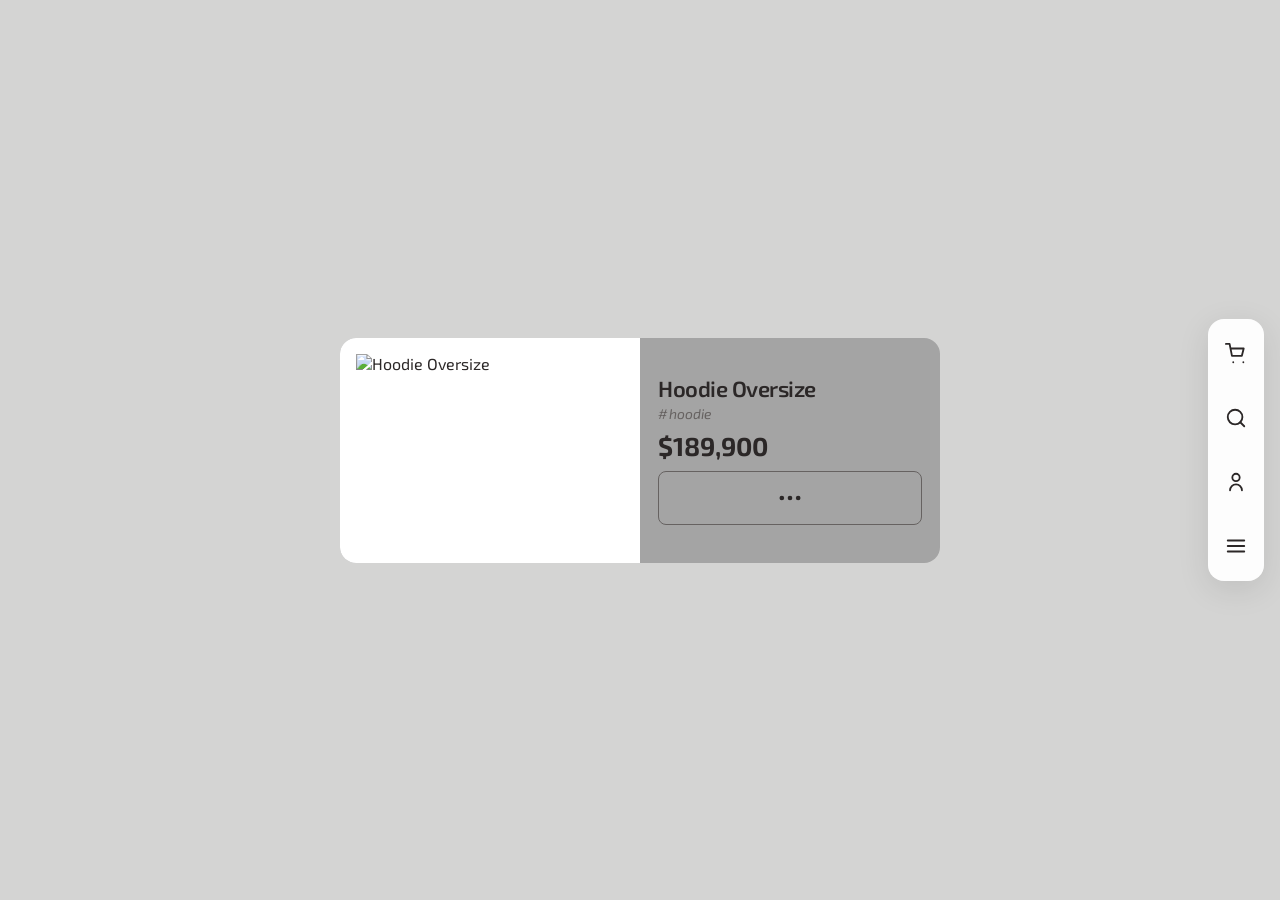
==== frontend/index.html @ 5bbca0c8 "Add files via upload" ====
<!doctype html>
<html lang="es">
  <head>
    <meta charset="UTF-8" />
    <meta name="viewport" content="width=device-width, initial-scale=1.0" />
    <link rel="icon" type="image/png" href="assets/icon.jpg" />
    <link rel="stylesheet" href="css/styles.css" />
    <title>Productos</title>
  </head>

  <body>
    <div class="feed" id="product-feed"></div>

    <nav class="floating-bar">
      <div class="nav-buttons">
        <button aria-label="Carrito de compras" id="main-action-btn">
          <svg class="icon-cart" viewBox="0 0 24 24"><use href="assets/icons/cart.svg#icon"/></svg>
          <svg class="icon-back" viewBox="0 0 24 24" style="display: none"><use href="assets/icons/back-arrow.svg#icon"/></svg>
        </button>
        <button aria-label="Buscar" id="search-trigger-btn">
          <svg class="icon-search" viewBox="0 0 24 24"><use href="assets/icons/search.svg#icon"/></svg>
          <svg class="icon-add-cart" viewBox="0 0 24 24" style="display: none"><use href="assets/icons/plus.svg#icon"/></svg>
        </button>
        <button aria-label="Perfil" id="profile-trigger-btn">
          <svg class="icon-profile" viewBox="0 0 24 24"><use href="assets/icons/profile.svg#icon"/></svg>
          <svg class="icon-favorite" viewBox="0 0 24 24" style="display: none">
            <path d="M20.84 4.61a5.5 5.5 0 0 0-7.78 0L12 5.67l-1.06-1.06a5.5 5.5 0 0 0-7.78 7.78l1.06 1.06L12 21.23l7.78-7.78 1.06-1.06a5.5 5.5 0 0 0 0-7.78z"/>
          </svg>
        </button>
        <button aria-label="Menú" id="menu-trigger-btn">
          <svg class="icon-menu" viewBox="0 0 24 24"><use href="assets/icons/menu.svg#icon"/></svg>
          <svg class="icon-check" viewBox="0 0 24 24" style="display: none"><use href="assets/icons/check.svg#icon"/></svg>
        </button>
      </div>

      <form autocomplete="off" style="display:none" class="search-container">
        <input
          type="search"
          class="search-input"
          placeholder="Buscar..."
          aria-label="Buscar productos"
          autocomplete="off"
          autocorrect="off"
          autocapitalize="off"
          spellcheck="false"
          inputmode="search"
        />
        <div class="search-actions">
          <button
            type="button"
            class="search-clear-btn"
            aria-label="Borrar búsqueda"
            style="display: none"
          >
            <svg viewBox="0 0 24 24"><use href="assets/icons/close.svg#icon"/></svg>
          </button>
          <button type="button" class="search-confirm-btn" aria-label="Confirmar búsqueda">
            <svg viewBox="0 0 24 24"><use href="assets/icons/search.svg#icon"/></svg>
          </button>
        </div>
      </form>
    </nav>

    <div class="search-overlay" id="search-overlay"></div>

    <div class="menu-overlay" id="menu-overlay">
      <div class="menu-panel">
        <div class="menu-header">
          <h2>Menú</h2>
          <button class="modal-close-btn close-panel-btn" aria-label="Cerrar">×</button>
        </div>
        <div class="menu-content">
          <button class="menu-item" data-action="home">
            <svg viewBox="0 0 24 24" class="menu-icon"><use href="assets/icons/home.svg#icon"/></svg>
            <span>Inicio</span>
          </button>
          <button class="menu-item" id="theme-option">
            <svg viewBox="0 0 24 24" class="menu-icon"><use href="assets/icons/sun.svg#icon"/></svg>
            <span>Tema</span>
          </button>
          <button class="menu-item" data-action="fullscreen">
            <svg viewBox="0 0 24 24" class="menu-icon"><use href="assets/icons/fullscreen.svg#icon"/></svg>
            <span>Pantalla Completa</span>
          </button>
          <button class="menu-item" data-action="help">
            <svg viewBox="0 0 24 24" class="menu-icon"><use href="assets/icons/help.svg#icon"/></svg>
            <span>Ayuda</span>
          </button>
          <button class="menu-item" id="logout-option" style="display: none">
            <svg viewBox="0 0 24 24" class="menu-icon"><use href="assets/icons/logout.svg#icon"/></svg>
            <span>Cerrar Sesión</span>
          </button>
        </div>
      </div>
    </div>

    <div class="menu-overlay" id="help-overlay">
      <div class="menu-panel">
        <div class="menu-header">
          <button class="back-btn" id="back-from-help">
            <svg viewBox="0 0 24 24"><use href="assets/icons/back-arrow.svg#icon"/></svg>
          </button>
          <h2>Ayuda</h2>
          <button class="modal-close-btn close-panel-btn" aria-label="Cerrar">×</button>
        </div>
        <div class="menu-content">
          <div class="contact-item">
            <svg viewBox="0 0 24 24" class="menu-icon"><use href="assets/icons/phone.svg#icon"/></svg>
            <div class="contact-info">
              <span class="contact-label">Teléfono</span>
              <span class="contact-value">302 283 3007</span>
            </div>
          </div>
          <div class="contact-item">
            <svg viewBox="0 0 24 24" class="menu-icon"><use href="assets/icons/mail.svg#icon"/></svg>
            <div class="contact-info">
              <span class="contact-label">Correo</span>
              <span class="contact-value">latrode.co@gmail.com</span>
            </div>
          </div>
        </div>
      </div>
    </div>

    <div class="menu-overlay" id="theme-overlay">
      <div class="menu-panel">
        <div class="menu-header">
          <button class="back-btn" id="back-from-theme">
            <svg viewBox="0 0 24 24"><use href="assets/icons/back-arrow.svg#icon"/></svg>
          </button>
          <h2>Tema</h2>
          <button class="modal-close-btn close-panel-btn" aria-label="Cerrar">×</button>
        </div>
        <div class="menu-content">
          <button class="menu-item theme-option" data-theme="light">
            <svg viewBox="0 0 24 24" class="menu-icon"><use href="assets/icons/sun.svg#icon"/></svg>
            <span>Claro</span>
            <svg class="check-icon" viewBox="0 0 24 24" style="display: none"><use href="assets/icons/check.svg#icon"/></svg>
          </button>
          <button class="menu-item theme-option" data-theme="dark">
            <svg viewBox="0 0 24 24" class="menu-icon"><use href="assets/icons/moon.svg#icon"/></svg>
            <span>Oscuro</span>
            <svg class="check-icon" viewBox="0 0 24 24" style="display: none"><use href="assets/icons/check.svg#icon"/></svg>
          </button>
          <button class="menu-item theme-option" data-theme="system">
            <svg viewBox="0 0 24 24" class="menu-icon"><use href="assets/icons/monitor.svg#icon"/></svg>
            <span>Sistema</span>
            <svg class="check-icon" viewBox="0 0 24 24" style="display: none"><use href="assets/icons/check.svg#icon"/></svg>
          </button>
        </div>
      </div>
    </div>

    <div class="menu-overlay" id="cart-overlay">
      <div class="menu-panel">
        <div class="menu-header">
          <h2>Carrito</h2>
          <button class="modal-close-btn close-panel-btn" aria-label="Cerrar">×</button>
        </div>
        <div class="menu-content">
          <div class="cart-items" id="cart-items">
            <div class="cart-empty">
              <svg viewBox="0 0 24 24"><use href="assets/icons/cart.svg#icon"/></svg>
              <h3>Tu carrito está vacío</h3>
              <p>Agrega productos para comenzar tu compra</p>
            </div>
          </div>
          <div class="cart-summary" id="cart-summary" style="display: none">
            <div class="cart-summary-row">
              <span>Subtotal</span>
              <span class="cart-subtotal">$0</span>
            </div>
            <div class="cart-summary-row">
              <span>Envío</span>
              <span>Gratis</span>
            </div>
            <div class="cart-summary-row cart-total">
              <span>Total</span>
              <span class="cart-total-amount">$0</span>
            </div>
            <button class="checkout-btn">Proceder al Pago</button>
          </div>
        </div>
      </div>
    </div>

    <div class="menu-overlay" id="profile-overlay">
      <div class="menu-panel" id="profile-panel">
        <div class="profile-options" id="profile-options">
          <div class="menu-header">
            <h2>Mi Cuenta</h2>
            <button class="modal-close-btn close-panel-btn" aria-label="Cerrar">×</button>
          </div>
          <div class="menu-content">
            <button class="menu-item" id="login-option">
            <svg viewBox="0 0 24 24" class="menu-icon"><use href="assets/icons/login.svg#icon"/></svg>
            <span>Iniciar Sesión</span>
            </button>
            <button class="menu-item" id="register-option">
            <svg viewBox="0 0 24 24" class="menu-icon"><use href="assets/icons/user-plus.svg#icon"/></svg>
            <span>Registrarte</span>
            </button>
          </div>
        </div>

        <div id="login-form" style="display: none">
          <div class="menu-header">
            <button class="back-btn" id="back-from-login">
            <svg viewBox="0 0 24 24"><use href="assets/icons/back-arrow.svg#icon"/></svg>
          </button>
          <h2>Iniciar Sesión</h2>
            <button class="modal-close-btn close-panel-btn" aria-label="Cerrar">×</button>
          </div>
          <div class="menu-content">
            <form class="form-container" id="login-form-el">
              <div class="form-group">
                <label for="login-email">Correo Electrónico</label>
                <input type="email" id="login-email" placeholder="tu@email.com" required />
              </div>
              <div class="form-group">
                <label for="login-password">Contraseña</label>
                <div class="password-wrapper">
                  <input type="password" id="login-password" placeholder="••••••••" required />
                  <button type="button" class="toggle-password" aria-label="Mostrar contraseña">
                    <svg class="eye-open" viewBox="0 0 24 24" width="20" height="20"><use href="assets/icons/eye-open.svg#icon"/></svg>
                    <svg class="eye-closed" viewBox="0 0 24 24" width="20" height="20" style="display:none"><use href="assets/icons/eye-closed.svg#icon"/></svg>
                  </button>
                </div>
              </div>
              <button type="submit" class="submit-btn">Iniciar Sesión</button>
              <a href="/api/v1/auth/google/login" class="google-btn">
                <svg viewBox="0 0 48 48" class="google-icon"><use href="assets/icons/google.svg#icon"/></svg>
                Continuar con Google
              </a>
              <a href="#" id="forgot-password-link" class="forgot-link">¿Olvidaste tu contraseña?</a>
            </form>
          </div>
        </div>

        <div id="password-reset-form" style="display: none">
          <div class="menu-header">
            <button class="back-btn" id="back-from-reset">
              <svg viewBox="0 0 24 24"><use href="assets/icons/back-arrow.svg#icon"/></svg>
            </button>
            <h2>Recuperar Contraseña</h2>
            <button class="modal-close-btn close-panel-btn" aria-label="Cerrar">×</button>
          </div>
          <div class="menu-content">
            <div id="reset-step-1">
              <p class="reset-info">Ingresa tu correo y te enviaremos un código de recuperación.</p>
              <form class="form-container" id="reset-email-form">
                <div class="form-group">
                  <label for="reset-email">Correo Electrónico</label>
                  <input type="email" id="reset-email" placeholder="tu@email.com" required />
                </div>
                <button type="submit" class="submit-btn">Enviar Código</button>
              </form>
            </div>
            <div id="reset-step-2" style="display: none">
              <p class="reset-info">Ingresa el código que enviamos a tu correo.</p>
              <form class="form-container" id="reset-code-form">
                <div class="form-group">
                  <label for="reset-code">Código de verificación</label>
                  <input type="text" id="reset-code" placeholder="000000" required />
                </div>
                <button type="submit" class="submit-btn">Verificar</button>
              </form>
              <p class="form-footer">
                <a href="#" id="resend-code-link">Volver a enviar código</a>
              </p>
            </div>
            <div id="reset-step-3" style="display: none">
              <p class="reset-info">Escribe tu nueva contraseña.</p>
              <form class="form-container" id="reset-password-form">
                <div class="form-group">
                  <label for="reset-new-password">Nueva Contraseña</label>
                  <div class="password-wrapper">
                    <input type="password" id="reset-new-password" placeholder="••••••••" required />
                    <button type="button" class="toggle-password" aria-label="Mostrar contraseña">
                      <svg class="eye-open" viewBox="0 0 24 24" width="20" height="20"><use href="assets/icons/eye-open.svg#icon"/></svg>
                      <svg class="eye-closed" viewBox="0 0 24 24" width="20" height="20" style="display:none"><use href="assets/icons/eye-closed.svg#icon"/></svg>
                    </button>
                  </div>
                </div>
                <button type="submit" class="submit-btn">Cambiar Contraseña</button>
              </form>
            </div>
          </div>
        </div>

        <div id="register-form" style="display: none">
          <div class="menu-header">
            <button class="back-btn" id="back-from-register">
            <svg viewBox="0 0 24 24"><use href="assets/icons/back-arrow.svg#icon"/></svg>
          </button>
          <h2>Registrarte</h2>
            <button class="modal-close-btn close-panel-btn" aria-label="Cerrar">×</button>
          </div>
          <div class="menu-content">
            <form class="form-container" id="register-form-el">
              <div class="form-group">
                <label for="register-username">Nombre de Usuario</label>
                <input type="text" id="register-username" placeholder="usuario123" required />
              </div>
              <div class="form-group">
                <label for="register-email">Correo Electrónico</label>
                <input type="email" id="register-email" placeholder="tu@email.com" required />
              </div>
              <div class="form-group">
                <label for="register-password">Contraseña</label>
                <div class="password-wrapper">
                  <input type="password" id="register-password" placeholder="••••••••" required />
                  <button type="button" class="toggle-password" aria-label="Mostrar contraseña">
                    <svg class="eye-open" viewBox="0 0 24 24" width="20" height="20"><use href="assets/icons/eye-open.svg#icon"/></svg>
                    <svg class="eye-closed" viewBox="0 0 24 24" width="20" height="20" style="display:none"><use href="assets/icons/eye-closed.svg#icon"/></svg>
                  </button>
                </div>
              </div>
              <div class="form-group">
                <label for="register-password-confirm">Confirmar Contraseña</label>
                <div class="password-wrapper">
                  <input type="password" id="register-password-confirm" placeholder="••••••••" required />
                  <button type="button" class="toggle-password" aria-label="Mostrar contraseña">
                    <svg class="eye-open" viewBox="0 0 24 24" width="20" height="20"><use href="assets/icons/eye-open.svg#icon"/></svg>
                    <svg class="eye-closed" viewBox="0 0 24 24" width="20" height="20" style="display:none"><use href="assets/icons/eye-closed.svg#icon"/></svg>
                  </button>
                </div>
              </div>
              <button type="submit" class="submit-btn">Crear Cuenta</button>
              <a href="/api/v1/auth/google/login" class="google-btn">
                <svg viewBox="0 0 48 48" class="google-icon"><use href="assets/icons/google.svg#icon"/></svg>
                Continuar con Google
              </a>
            </form>
          </div>
        </div>

        <div
          class="profile-logged-in"
          id="profile-logged-in"
          style="display: none"
        >
          <div class="menu-header">
            <h2>Mi Cuenta</h2>
            <button class="modal-close-btn close-panel-btn" aria-label="Cerrar">×</button>
          </div>
          <div class="menu-content">
            <div class="user-info">
              <div class="user-avatar">
                <svg viewBox="0 0 24 24"><use href="assets/icons/profile.svg#icon"/></svg>
              </div>
              <div class="user-details">
                <h3 id="user-name">Usuario</h3>
                <p id="user-email">email@ejemplo.com</p>
              </div>
            </div>
            <button class="menu-item" id="edit-profile-btn">
            <svg viewBox="0 0 24 24" class="menu-icon"><use href="assets/icons/profile.svg#icon"/></svg>
            <span>Perfil</span>
            </button>
            <button class="menu-item" id="profile-orders-btn">
            <svg viewBox="0 0 24 24" class="menu-icon"><use href="assets/icons/list.svg#icon"/></svg>
            <span>Mis Pedidos</span>
            </button>
            <button class="menu-item" id="profile-favorites-btn">
            <svg viewBox="0 0 24 24" class="menu-icon"><use href="assets/icons/favorite.svg#icon"/></svg>
            <span>Favoritos</span>
            </button>
            <button class="menu-item" id="set-password-btn" style="display:none">
            <svg viewBox="0 0 24 24" class="menu-icon"><use href="assets/icons/pencil.svg#icon"/></svg>
            <span>Establecer Contraseña</span>
            </button>
            <button class="menu-item" id="logout-btn">
            <svg viewBox="0 0 24 24" class="menu-icon"><use href="assets/icons/logout.svg#icon"/></svg>
            <span>Cerrar Sesión</span>
          </button>
          </div>
        </div>
      </div>
    </div>

    <!-- Set Password Overlay -->
    <div class="menu-overlay" id="set-password-overlay">
      <div class="menu-panel">
        <div class="menu-header">
          <button class="back-btn" onclick="app.backFromPanel('set-password-overlay')">
            <svg viewBox="0 0 24 24"><use href="assets/icons/back-arrow.svg#icon"/></svg>
          </button>
          <h2>Establecer Contraseña</h2>
          <button class="modal-close-btn close-panel-btn" aria-label="Cerrar">×</button>
        </div>
        <div class="menu-content">
          <form class="form-container" id="set-password-form">
            <p class="reset-info">Ingresa tu nueva contraseña para poder iniciar sesión también con email y contraseña.</p>
            <div class="form-group">
              <label for="set-new-password">Nueva Contraseña</label>
              <div class="password-wrapper">
                <input type="password" id="set-new-password" placeholder="••••••••" required />
                <button type="button" class="toggle-password" aria-label="Mostrar contraseña">
                  <svg class="eye-open" viewBox="0 0 24 24" width="20" height="20"><use href="assets/icons/eye-open.svg#icon"/></svg>
                  <svg class="eye-closed" viewBox="0 0 24 24" width="20" height="20" style="display:none"><use href="assets/icons/eye-closed.svg#icon"/></svg>
                </button>
              </div>
            </div>
            <button type="submit" class="submit-btn">Guardar Contraseña</button>
          </form>
        </div>
      </div>
    </div>

    <!-- Profile Edit Modal -->
    <div class="menu-overlay" id="profile-edit-overlay">
      <div class="menu-panel">
        <div class="menu-header">
          <button class="back-btn" onclick="app.backFromPanel('profile-edit-overlay')">
            <svg viewBox="0 0 24 24"><use href="assets/icons/back-arrow.svg#icon"/></svg>
          </button>
          <h2>Mi Perfil</h2>
          <button class="modal-close-btn close-panel-btn" aria-label="Cerrar">×</button>
        </div>
        <div class="menu-content">
          <form id="profile-form" class="form-container">
            <div class="form-group">
              <label for="profile-phone">Teléfono</label>
              <input
                type="tel"
                id="profile-phone"
                name="phone"
                placeholder="Ej: 3001234567"
              />
            </div>
            <div class="form-group">
              <label for="profile-address">Dirección</label>
              <input
                type="text"
                id="profile-address"
                name="address"
                placeholder="Calle 123 #45-67"
              />
            </div>
            <div class="form-group">
              <label for="profile-city">Ciudad</label>
              <input
                type="text"
                id="profile-city"
                name="city"
                placeholder="Bogotá"
              />
            </div>
            <div class="form-group">
              <label for="profile-postal">Código Postal</label>
              <input
                type="text"
                id="profile-postal"
                name="postalCode"
                placeholder="110111"
              />
            </div>
            <div class="form-group">
              <label for="profile-country">País</label>
              <input
                type="text"
                id="profile-country"
                name="country"
                value="Colombia"
              />
            </div>
            <div class="form-group">
              <label for="profile-doc-type">Tipo de Documento</label>
              <select id="profile-doc-type" name="documentType">
                <option value="">Seleccionar...</option>
                <option value="CC">Cédula de Ciudadanía</option>
                <option value="CE">Cédula de Extranjería</option>
                <option value="TI">Tarjeta de Identidad</option>
                <option value="PP">Pasaporte</option>
              </select>
            </div>
            <div class="form-group">
              <label for="profile-doc-number">Número de Documento</label>
              <input
                type="text"
                id="profile-doc-number"
                name="documentNumber"
                placeholder="1234567890"
              />
            </div>
            <button type="submit" class="submit-btn">Guardar Cambios</button>
          </form>
        </div>
      </div>
    </div>

    <div class="add-to-cart-modal" id="add-to-cart-modal">
      <div class="modal-content">
        <div class="modal-header">
          <h3>Agregar al Carrito</h3>
          <button class="modal-close-btn" aria-label="Cerrar">×</button>
        </div>
        <div class="modal-body">
          <div class="modal-product-info">
            <img src="" alt="" class="modal-product-image" />
            <div>
              <h4 class="modal-product-name"></h4>
              <p class="modal-product-price"></p>
            </div>
          </div>

          <div class="modal-color-selector">
            <label>Color:</label>
            <div class="color-options modal-color-options"></div>
          </div>

          <div class="modal-size-selector">
            <label>Talla:</label>
            <div class="size-options modal-size-options"></div>
          </div>

          <div class="modal-quantity-selector">
            <label>Cantidad:</label>
            <div class="quantity-controls">
              <button
                class="modal-qty-btn minus"
                aria-label="Disminuir cantidad"
              >
                <svg viewBox="0 0 24 24" width="24" height="24"><use href="assets/icons/minus.svg#icon"/></svg>
              </button>
              <span class="modal-quantity">1</span>
              <button class="modal-qty-btn plus" aria-label="Aumentar cantidad">
                <svg viewBox="0 0 24 24" width="24" height="24"><use href="assets/icons/plus.svg#icon"/></svg>
              </button>
            </div>
          </div>
        </div>
        <div class="modal-footer">
          <button class="modal-add-btn">Agregar al Carrito</button>
        </div>
      </div>
    </div>

    <div class="menu-overlay" id="orders-overlay">
      <div class="menu-panel">
        <div class="menu-header">
          <button class="back-btn" onclick="app.backFromPanel('orders-overlay')">
            <svg viewBox="0 0 24 24"><use href="assets/icons/back-arrow.svg#icon"/></svg>
          </button>
          <h2>Mis Pedidos</h2>
          <button class="modal-close-btn close-panel-btn" aria-label="Cerrar">×</button>
        </div>
        <div class="menu-content">
          <div class="orders-items" id="orders-items">
            <div class="orders-empty">
              <svg viewBox="0 0 24 24"><use href="assets/icons/profile.svg#icon"/></svg>
              <h3>No tienes pedidos</h3>
              <p>Realiza tu primer pedido para verlo aquí</p>
            </div>
          </div>
        </div>
      </div>
    </div>

    <div class="menu-overlay" id="favorites-overlay">
      <div class="menu-panel">
        <div class="menu-header">
          <button class="back-btn" onclick="app.backFromPanel('favorites-overlay')">
            <svg viewBox="0 0 24 24"><use href="assets/icons/back-arrow.svg#icon"/></svg>
          </button>
          <h2>Favoritos</h2>
          <button class="modal-close-btn close-panel-btn" aria-label="Cerrar">×</button>
        </div>
        <div class="menu-content">
          <div class="favorites-items" id="favorites-items">
            <div class="favorites-empty">
              <svg viewBox="0 0 24 24"><use href="assets/icons/favorite.svg#icon"/></svg>
              <h3>No tienes favoritos</h3>
              <p>Agrega productos a favoritos para verlos aquí</p>
            </div>
          </div>
        </div>
      </div>
    </div>

    <div class="menu-overlay" id="checkout-overlay">
      <div class="menu-panel">
        <div class="menu-header">
          <button class="back-btn" onclick="app.backFromPanel('checkout-overlay')">
            <svg viewBox="0 0 24 24"><use href="assets/icons/back-arrow.svg#icon"/></svg>
          </button>
          <h2>Finalizar Compra</h2>
          <button class="modal-close-btn close-panel-btn" aria-label="Cerrar">×</button>
        </div>
        <div class="menu-content">
          <div class="checkout-section">
            <h3 class="section-title">Resumen de la Orden</h3>
            <div class="checkout-summary">
              <div class="summary-row">
                <span>Subtotal</span>
                <span class="checkout-subtotal">$0</span>
              </div>
              <div class="summary-row">
                <span>Envío</span>
                <span>Gratis</span>
              </div>
              <div class="summary-row total-row">
                <span>Total</span>
                <span class="checkout-total">$0</span>
              </div>
            </div>
          </div>

          <div class="checkout-section">
            <h3 class="section-title">Dirección de Envío</h3>
            <form id="checkout-shipping-form" class="form-container">
              <div class="form-group">
                <label for="checkout-name">Nombre</label>
                <input type="text" id="checkout-name" name="name" placeholder="Tu nombre" />
              </div>
              <div class="form-group">
                <label for="checkout-address">Dirección</label>
                <input type="text" id="checkout-address" name="address" placeholder="Calle 123 #45-67" />
              </div>
              <div class="form-group">
                <label for="checkout-city">Ciudad</label>
                <input type="text" id="checkout-city" name="city" placeholder="Bogotá" />
              </div>
              <div class="form-group">
                <label for="checkout-phone">Teléfono</label>
                <input type="tel" id="checkout-phone" name="phone" placeholder="3001234567" />
              </div>
            </form>
          </div>

          <div class="checkout-section">
            <h3 class="section-title">Método de Pago</h3>
            <div class="payment-methods" id="checkout-payment-methods">
              <p class="loading">Cargando métodos de pago...</p>
            </div>
          </div>
          <button class="confirm-order-btn">Confirmar Pedido</button>
        </div>
      </div>
    </div>

    <div class="notification" id="notification"></div>

    <script src="js/api.js"></script>
    <script src="js/app.js"></script>
  </body>
</html>
---- frontend/css/styles.css ----
:root {
  /* Esquema de colores base (Claro) */
  --bg: #D4D4D3;
  --card: #A4A4A4;
  --text: #2b2727;
  --text-inverse: #f0f0f0; /* Texto sobre fondos oscuros/botones */
  --muted: #666261;
  --border: #666261;
  
  --image-bg: #fff;
  --dot-inactive: #666;
  --dot-active: #fff;
  
  --bar-bg: rgba(255, 255, 255, 0.95);
  --bar-shadow: 0 8px 32px rgba(0, 0, 0, 0.1);
  --hover-overlay: rgba(255, 255, 255, 0.05);
  --btn-hover-bg: rgba(0, 0, 0, 0.05);

  --search-shadow: 0 4px 24px rgba(0,0,0,0.5);
  --search-btn-hover: rgba(255, 255, 255, 0.1);

  --mobile-width: calc(100vw - 32px);
}

/* MODO OSCURO */
@media (prefers-color-scheme: dark) {
  :root {
    --bg: #121212;
    --card: #1E1E1E;
    --text: #E0E0E0;
    --text-inverse: #121212;
    --muted: #A0A0A0;
    --border: #404040;
    
    /* Mantener fondo claro para imágenes si tienen fondo blanco integrado, 
       o ajustar a oscuro si son transparentes. Por defecto blanco para seguridad. */
    --image-bg: #ffffff; 
    
    --dot-inactive: #555;
    --dot-active: #fff;

    --bar-bg: rgba(30, 30, 30, 0.95);
    --bar-shadow: 0 8px 32px rgba(0, 0, 0, 0.5);
    --hover-overlay: rgba(255, 255, 255, 0.05);
    --btn-hover-bg: rgba(255, 255, 255, 0.1);
  }
}

* {
  margin: 0;
  padding: 0;
  box-sizing: border-box;
  font-family: "Exo 2", sans-serif;
}

/* Exo 2 Normal (upright) - para texto general */
@font-face {
  font-family: "Exo 2";
  src: url("../assets/font/Exo2.ttf") format("truetype");
  font-weight: 100 900; /* rango de pesos que cubre la variable */
  font-style: normal;
  font-display: swap; /* evita que el texto sea invisible mientras carga */
}

/* Exo 2 Italic (cursiva) */
@font-face {
  font-family: "Exo 2";
  src: url("../assets/font/Exo2-Italic.ttf") format("truetype");
  font-weight: 100 900; /* rango de pesos que cubre la variable */
  font-style: italic;
  font-display: swap; /* evita que el texto sea invisible mientras carga */
}

body {
  background: var(--bg);
  overflow: hidden;
  font-family: "Exo 2", sans-serif;
  color: var(--text);
}

.contact-item {
  display: flex;
  align-items: center;
  gap: 14px;
  padding: 16px;
  margin-bottom: 8px;
  border-radius: 12px;
  background: var(--card);
  border: 1px solid var(--border);
}

.contact-item .menu-icon {
  width: 24px;
  height: 24px;
  flex-shrink: 0;
  color: var(--text);
  stroke: var(--text);
  stroke-width: 2;
  fill: none;
}

.contact-info {
  display: flex;
  flex-direction: column;
  gap: 2px;
}

.contact-label {
  font-size: 12px;
  font-weight: 500;
  color: var(--muted);
  text-transform: uppercase;
  letter-spacing: 0.5px;
}

.contact-value {
  font-size: 16px;
  font-weight: 500;
  color: var(--text);
}

/* =====================
   CONTENEDOR SCROLL
===================== */
.feed {
  height: 100vh;
  overflow-y: scroll; /* Habilitar desplazamiento vertical */
  scroll-snap-type: y mandatory; /* Activar scroll snap en eje Y */
  scroll-behavior: smooth; /* Suavizar el desplazamiento */
  -webkit-overflow-scrolling: touch; /* Suavizar el desplazamiento en iOS */
  overscroll-behavior: contain; /* Evitar el rebote en iOS */
}

.feed::-webkit-scrollbar {
  display: none; /* Ocultar la barra de desplazamiento en WebKit */
}
/* oculcar el scroll*/
.feed {
  -ms-overflow-style: none; /* IE and Edge */
  scrollbar-width: none; /* Firefox */
}

/* =====================
   SLIDE
===================== */
.slide {
  height: 100vh;
  scroll-snap-align: start;
  scroll-snap-stop: always;
  display: flex;
  justify-content: center;
  align-items: center;
}

/* =====================
   TARJETA SIMPLE
===================== */
.card {
  width: var(--mobile-width);
  max-width: 360px;
  background: var(--card);
  border-radius: 16px;
  overflow: hidden;
  transition: all 0.35s cubic-bezier(0.4, 0, 0.2, 1);
  animation: fadeIn 0.35s ease;
}

.card.expanded {
  position: fixed;
  top: 0;
  left: 0;
  width: 100vw;
  height: 100vh;
  max-width: 100vw;
  border-radius: 0;
  z-index: 100;
  overflow-y: auto;
  display: flex;
  flex-direction: column;
}

.card.expanded .card-image {
  flex-shrink: 0;
}

.card.expanded .card-content {
  flex-shrink: 0;
}

.card-image {
  background: var(--image-bg);
  padding: 16px;
  aspect-ratio: 4 / 3;
  display: flex;
  justify-content: center;
  align-items: center;
  position: relative;
  overflow: hidden;
}

.card-image img {
  width: 100%;
  height: 100%;
  object-fit: contain;
}

.card-content {
  padding: 18px;
}

.card-content h1 {
  font-size: 22px;
  margin-bottom: 4px;
  font-weight: 600;
  letter-spacing: -0.5px;
  color: var(--text);
}

.tag {
  font-size: 14px;
  color: var(--muted);
  margin-bottom: 8px;
  font-style: italic;
}

.price {
  font-size: 26px;
  font-weight: 700;
  margin: 8px 0 10px;
  color: var(--text);
}

.indicator {
  display: flex;
  justify-content: center;
  gap: 8px;
  border: 1px solid var(--border);
  padding: 8px;
  border-radius: 6px;
  margin-bottom: 12px;
}

.dot {
  width: 6px;
  height: 6px;
  background: var(--dot-inactive);
  border-radius: 50%;
  transition: all 0.25s cubic-bezier(0.4, 0, 0.2, 1);
}

.dot.active {
  background: var(--dot-active);
  transform: scale(1.3);
}

/* Botón tres puntos */
.details-btn {
  width: 100%;
  padding: 12px;
  background: transparent;
  color: var(--text);
  border: 1px solid var(--border);
  border-radius: 8px;
  cursor: pointer;
  transition: all 0.2s ease;
  display: flex;
  align-items: center;
  justify-content: center;
}

.details-btn svg {
  display: block;
}

.details-btn:hover {
  border-color: var(--text);
  background: var(--hover-overlay);
}

.details-btn:active {
  transform: scale(0.98);
}

/* =====================
   DETALLES EXPANDIDOS
===================== */
.expanded-content {
  display: none;
  padding: 14px;
  padding-bottom: 120px;
  animation: slideUp 0.25s ease;
}

.card.expanded .expanded-content {
  display: block;
  flex: 1;
}

.card.expanded .details-btn {
  display: none;
}


.close-btn {
  display: none;
  position: fixed;
  bottom: 20px;
  left: 50%;
  transform: translateX(-50%);
  width: calc(100vw - 32px);
  max-width: 360px;
  padding: 14px;
  background: var(--text);
  color: var(--bg); /* Inverted for contrast */
  border: none;
  border-radius: 8px;
  font-size: 15px;
  font-weight: 600;
  cursor: pointer;
  transition: all 0.2s ease;
  z-index: 101;
}

.card.expanded .close-btn {
  display: block;
}

.close-btn:hover {
  background: var(--muted); /* Fallback/Adjustment needed? */
  opacity: 0.9;
}

.close-btn:active {
  transform: translateX(-50%) scale(0.98);
}

/* scroll content */
.card.expanded {
  height: 100vh;
  overflow-y: scroll; /* Habilitar desplazamiento vertical */
  scroll-snap-type: y mandatory; /* Activar scroll snap en eje Y */
  scroll-behavior: smooth; /* Suavizar el desplazamiento */
  -webkit-overflow-scrolling: touch; /* Suavizar el desplazamiento en iOS */
  overscroll-behavior: contain; /* Evitar el rebote en iOS */
}

.card.expanded::-webkit-scrollbar {
  display: none; /* Ocultar la barra de desplazamiento en WebKit */
}
/* oculcar el scroll*/
.card.expanded {
  -ms-overflow-style: none; /* IE and Edge */
  scrollbar-width: none; /* Firefox */
}

.stock-info {
  font-size: 13px;
  color: var(--muted);
  margin-bottom: 16px;
}

.color-selector {
  margin-bottom: 20px;
}

.color-label {
  font-size: 13px;
  color: var(--muted);
  margin-bottom: 8px;
  display: block;
}

.color-options {
  display: flex;
  gap: 10px;
}

.color-name-label {
  font-size: 14px;
  font-weight: 600;
  color: var(--text);
  margin-top: 10px;
}

.color-stock-label {
  font-size: 13px;
  color: var(--muted);
  margin-top: 2px;
}

.color-option {
  width: 32px;
  height: 32px;
  border-radius: 50%;
  border: 2px solid transparent;
  cursor: pointer;
  transition: all 0.2s ease;
  position: relative;
}

.color-option:hover {
  transform: scale(1.15);
}

.color-option.active {
  border-color: var(--text); /* Adaptive border */
  box-shadow: 0 0 0 2px var(--card); /* Adaptive shadow matches card bg */
}

.color-negro {
  background: #1a1a1a;
}

.color-beige {
  background: #d4c5b0;
}

.color-marron {
  background: #5c4033;
}

.material-info {
  font-size: 13px;
  color: var(--muted);
  margin-top: 14px;
  margin-bottom: 20px;
  line-height: 1.6;
}

/* =====================
   BARRA FLOTANTE
===================== */
.floating-bar {
  position: fixed;
  bottom: 16px;
  left: 50%;
  transform: translateX(-50%);
  width: var(--mobile-width);
  max-width: 360px;
  height: 56px;
  background: var(--bar-bg);
  backdrop-filter: blur(12px);
  border-radius: 16px;
  display: flex;
  justify-content: space-around;
  align-items: center;
  z-index: 10;
  box-shadow: var(--bar-shadow);
  transition: all 0.25s ease;
}

body.expanded-mode .floating-bar {
  opacity: 1;
  pointer-events: auto;
  transform: translateX(-50%);
  z-index: 1001;
}

/* Toggle icons based on mode */
 .icon-back {
  display: none;
}

body.expanded-mode .icon-cart {
  display: none;
}

body.expanded-mode .icon-back {
  display: block !important;
}

/* Cambio de iconos en modo expandido */
/* Búsqueda → Agregar al carrito */
.icon-add-cart {
  display: none;
}

body.expanded-mode .icon-search {
  display: none;
}

body.expanded-mode .icon-add-cart {
  display: block !important;
}

/* Perfil → Favoritos */
.icon-favorite {
  display: none;
  fill: none;
  color: var(--text);
  stroke: var(--text);
  stroke-width: 2;
}

body.expanded-mode .icon-profile {
  display: none;
}

body.expanded-mode .icon-favorite {
  display: block !important;
}

/* Estado de favorito activo - corazón relleno */
body.expanded-mode .icon-favorite.favorited {
  fill: var(--text) !important;
  stroke: var(--text) !important;
}

/* Menú → Check */
.icon-check {
  display: none;
}

body.expanded-mode .icon-menu {
  display: none;
}

body.expanded-mode .icon-check {
  display: block !important;
}

.floating-bar button {
  background: none;
  border: none;
  cursor: pointer;
  padding: 12px;
  border-radius: 12px;
  transition: all 0.2s cubic-bezier(0.4, 0, 0.2, 1);
  display: flex;
  align-items: center;
  justify-content: center;
}

.floating-bar button:hover {
  background: var(--btn-hover-bg);
  transform: scale(1.1);
}

.floating-bar button:active {
  transform: scale(0.95);
}

.floating-bar svg {
  width: 22px;
  height: 22px;
  color: var(--text);
  stroke: var(--text);
  stroke-width: 2;
  fill: none;
}

/* =====================
   SEARCH MODE STYLES
===================== */

/* Container for standard nav buttons to maintain layout */
.nav-buttons {
  display: flex;
  justify-content: space-around;
  align-items: center;
  width: 100%;
  height: 100%;
}

.floating-bar {
  transition: all 0.2s ease;
}

/* Active Search Mode State */
body.search-active .floating-bar {
  /* Use transform for smooth vertical animation from bottom: 16px */
  /* Target: top 60px. Delta = 60px (target top) - (100vh - 16px (current bottom) - 56px (height)) */
  /* Delta = 60 + 16 + 56 - 100vh = 132px - 100vh */
  /* Also maintain translateX(-50%) for horizontal centering */
  transform: translate(-50%, calc(132px - 100vh));
  
  background: var(--bg); /* Adapts to dark/light */
  border: 1px solid var(--border);
  box-shadow: var(--search-shadow);
  padding: 0 16px; /* Padding for search content */
}

/* Hide standard buttons in search mode */
body.search-active .nav-buttons {
  display: none;
}

/* Search Container Styling */
body.search-active .search-container {
  display: flex !important;
  align-items: center;
  width: 100%;
  height: 100%;
  gap: 12px;
  animation: fadeIn 0.2s ease forwards;
}

/* Input Styling */
.search-input {
  flex-grow: 1;
  background: transparent;
  border: none;
  font-size: 16px;
  font-weight: 500;
  color: var(--text);
  padding: 8px 0;
  outline: none;
  font-family: inherit;
}

.search-input::placeholder {
  color: var(--muted);
}

/* Search Actions (Right side buttons) */
.search-actions {
  display: flex;
  align-items: center;
  gap: 4px;
}

/* Search specific button styling overrides */
.search-container button {
  padding: 8px;
  border-radius: 50%; /* Circle shape for these icons looks better */
  color: var(--text); 
  background: transparent; 
}

.search-container button svg {
   color: var(--text);
   stroke: var(--text);
   width: 20px;
   height: 20px;
}

.search-container button:hover {
  background: var(--search-btn-hover);
}

/* =====================
   RESPONSIVE
===================== */
@media (orientation: landscape) {
  .card {
    width: 600px;
    max-width: none;
    display: flex;
  }

  .card-image {
    width: 50%;
    aspect-ratio: 4 / 3;
    height: auto;
  }

  .card-info-wrapper {
    width: 50%;
    display: flex;
    flex-direction: column;
    justify-content: center;
  }

  /* Reset inner content width as wrapper handles the 50% */
  .card-content {
    width: 100%;
    display: block; /* Reset flex if it was set on content before */
  }

  .card.expanded {
    display: flex;
    flex-direction: row;
    overflow: hidden; /* Main container doesn't scroll, children do */
  }

  .card.expanded .card-image {
    width: 50%;
    height: 100vh;
    aspect-ratio: auto;
  }

  .card.expanded .card-info-wrapper {
    width: 50%;
    height: 100vh;
    overflow-y: auto; /* Enable scrolling for info side */
    display: block; /* Natural flow for content */
    padding-bottom: 80px; /* Space for fixed button/bar */
    -ms-overflow-style: none; /* IE and Edge */
    scrollbar-width: none; /* Firefox */
  }

  .card.expanded .card-info-wrapper::-webkit-scrollbar {
    display: none;
  }

  .card.expanded .card-content,
  .card.expanded .expanded-content {
    width: 100%;
  }

  .floating-bar {
    width: 56px;
    height: auto;
    left: auto;
    right: 16px;
    top: 50%;
    bottom: auto;
    transform: translateY(-50%);
    flex-direction: column;
    padding: 12px 0;
    gap: 18px;
  }

  /* Landscape expanded floating bar adjustments */
  body.expanded-mode .floating-bar {
    transform: translateY(-50%);
    right: 16px;
    left: auto;
  }

  /* Fix for grouped buttons in landscape: Stack them vertically */
  .nav-buttons {
    flex-direction: column;
    width: 100%;
    height: auto;
    gap: 18px;
  }

}

@keyframes fadeIn {
  from {
    opacity: 0;
    transform: translateY(20px);
  }

  to {
    opacity: 1;
    transform: translateY(0);
  }
}

@keyframes slideUp {
  from {
    opacity: 0;
    transform: translateY(30px);
  }

  to {
    opacity: 1;
    transform: translateY(0);
  }
}


/* Landscape adjustments for Search Mode */
@media (orientation: landscape) {
  body.search-active .floating-bar {
    width: 60%;
    max-width: 600px;
    height: 56px;
    left: 50%;
    right: auto;
    top: 24px;
    transform: translateX(-50%);
    flex-direction: row; /* Force row for search bar even in landscape */
    border-radius: 16px;
  }
}

/* =====================
   MENÚ DESPLEGABLE
===================== */
.menu-overlay {
  position: fixed;
  top: 0;
  left: 0;
  width: 100%;
  height: 100%;
  background: rgba(0, 0, 0, 0.5);
  backdrop-filter: blur(4px);
  z-index: 2000;
  display: none;
  opacity: 0;
  transition: opacity 0.2s ease;
}

.menu-overlay.active {
  display: flex;
  justify-content: center;
  align-items: center;
  opacity: 1;
}

.menu-panel {
  width: var(--mobile-width);
  max-width: 360px;
  max-height: 80vh;
  background: var(--card);
  border-radius: 16px;
  overflow: hidden;
  transform: translateY(100%);
  transition: transform 0.25s cubic-bezier(0.4, 0, 0.2, 1);
  display: flex;
  flex-direction: column;
  box-shadow: 0 20px 60px rgba(0, 0, 0, 0.3);
  animation: slideUpBounce 0.5s cubic-bezier(0.68, -0.55, 0.265, 1.55);
}

@keyframes slideUpBounce {
  0% {
    transform: translateY(100%);
    opacity: 0;
  }
  60% {
    transform: translateY(-10px);
  }
  100% {
    transform: translateY(0);
    opacity: 1;
  }
}

.menu-overlay.active .menu-panel {
  transform: translateY(0);
}

/* Animación de entrada para items del menú */
.menu-overlay.active .menu-item {
  animation: fadeInSlide 0.2s ease forwards;
  opacity: 0;
}

.menu-overlay.active .menu-item:nth-child(1) { animation-delay: 0.05s; }
.menu-overlay.active .menu-item:nth-child(2) { animation-delay: 0.1s; }
.menu-overlay.active .menu-item:nth-child(3) { animation-delay: 0.15s; }
.menu-overlay.active .menu-item:nth-child(4) { animation-delay: 0.2s; }
.menu-overlay.active .menu-item:nth-child(5) { animation-delay: 0.25s; }
.menu-overlay.active .menu-item:nth-child(6) { animation-delay: 0.3s; }
.menu-overlay.active .menu-item:nth-child(7) { animation-delay: 0.35s; }
.menu-overlay.active .menu-item:nth-child(8) { animation-delay: 0.4s; }
.menu-overlay.active .menu-item:nth-child(9) { animation-delay: 0.45s; }

@keyframes fadeInSlide {
  from {
    opacity: 0;
    transform: translateX(-20px);
  }
  to {
    opacity: 1;
    transform: translateX(0);
  }
}

.menu-header {
  padding: 20px 18px;
  border-bottom: 1px solid var(--border);
  background: var(--card);
  display: flex;
  align-items: center;
  justify-content: space-between;
}

.menu-header .modal-close-btn {
  font-size: 28px;
  width: 28px;
  height: 28px;
}

.menu-header h2 {
  font-size: 22px;
  font-weight: 600;
  color: var(--text);
  margin: 0;
}

.menu-content {
  flex: 1;
  min-height: 0;
  overflow-y: auto;
  padding: 12px;
  -ms-overflow-style: none;
  scrollbar-width: thin;
  scrollbar-color: var(--border) transparent;
}

.menu-content::-webkit-scrollbar {
  width: 6px;
}

.menu-content::-webkit-scrollbar-track {
  background: transparent;
}

.menu-content::-webkit-scrollbar-thumb {
  background: var(--border);
  border-radius: 3px;
}

.menu-content::-webkit-scrollbar-thumb:hover {
  background: var(--muted);
}

.menu-item {
  width: 100%;
  display: flex;
  align-items: center;
  gap: 16px;
  padding: 16px;
  margin-bottom: 8px;
  background: var(--bg);
  border: 1px solid var(--border);
  border-radius: 12px;
  cursor: pointer;
  transition: all 0.2s ease;
  color: var(--text);
  font-size: 16px;
  font-weight: 500;
}

.menu-item:hover {
  background: var(--hover-overlay);
  border-color: var(--text);
  transform: translateX(4px);
}

.menu-item:active {
  transform: scale(0.98);
}

.menu-icon {
  width: 22px;
  height: 22px;
  color: var(--text);
  stroke: var(--text);
  stroke-width: 2;
  fill: none;
  flex-shrink: 0;
}

/* Responsive para landscape */
@media (orientation: landscape) {
  .menu-panel {
    width: 400px;
    max-width: 400px;
    max-height: 70vh;
  }
}

/* =====================
   OVERLAY PARA BÚSQUEDA
===================== */
.search-overlay {
  position: fixed;
  top: 0;
  left: 0;
  width: 100%;
  height: 100%;
  background: rgba(0, 0, 0, 0.5);
  backdrop-filter: blur(4px);
  z-index: 9;
  display: none;
  opacity: 0;
  transition: opacity 0.2s ease;
  pointer-events: none;
}

body.search-active .search-overlay {
  display: block;
  opacity: 1;
  pointer-events: auto;
}

/* =====================
   FORMULARIOS DE AUTENTICACIÓN
===================== */
.auth-form {
  width: 100%;
  height: 100%;
  display: flex;
  flex-direction: column;
  min-height: 0;
}

#profile-options,
.profile-logged-in,
#login-form,
#register-form,
#password-reset-form {
  flex: 1;
  display: flex;
  flex-direction: column;
  min-height: 0;
  width: 100%;
}

#profile-options .menu-content,
.profile-logged-in .menu-content,
#login-form .menu-content,
#register-form .menu-content,
#password-reset-form .menu-content {
  overflow-y: auto;
}

.menu-header {
  position: relative;
  display: flex;
  align-items: center;
  gap: 12px;
}

.back-btn {
  background: none;
  border: none;
  cursor: pointer;
  padding: 8px;
  border-radius: 8px;
  transition: all 0.2s ease;
  display: flex;
  align-items: center;
  justify-content: center;
  margin-left: -8px;
}

.back-btn:hover {
  background: var(--hover-overlay);
}

.back-btn:active {
  transform: scale(0.95);
}

.back-btn svg {
  width: 20px;
  height: 20px;
  color: var(--text);
  stroke: var(--text);
  stroke-width: 2;
  fill: none;
}

.form-container {
  display: flex;
  flex-direction: column;
  gap: 24px;
  padding: 4px 0;
}

.form-group {
  display: flex;
  flex-direction: column;
  gap: 10px;
}

.form-group label {
  font-size: 14px;
  font-weight: 600;
  color: var(--text);
}

.form-group input {
  width: 100%;
  padding: 14px 16px;
  background: var(--bg);
  border: 1px solid var(--border);
  border-radius: 10px;
  font-size: 15px;
  color: var(--text);
  transition: all 0.2s ease;
  font-family: inherit;
}

.form-group input:focus {
  outline: none;
  border-color: var(--text);
  background: var(--card);
}

.password-wrapper {
  position: relative;
  display: flex;
  align-items: center;
}

.password-wrapper input {
  padding-right: 44px;
}

.toggle-password {
  position: absolute;
  right: 8px;
  top: 50%;
  transform: translateY(-50%);
  background: none;
  border: none;
  cursor: pointer;
  padding: 6px;
  border-radius: 6px;
  display: flex;
  align-items: center;
  justify-content: center;
  color: var(--muted);
  transition: all 0.2s ease;
  line-height: 0;
}

.toggle-password:hover {
  color: var(--text);
  background: var(--hover-overlay);
}

.toggle-password svg {
  width: 20px;
  height: 20px;
  stroke: currentColor;
  fill: none;
  stroke-width: 1.5;
  stroke-linecap: round;
  stroke-linejoin: round;
}

.form-group input::placeholder {
  color: var(--muted);
}

.form-group select {
  width: 100%;
  padding: 12px 16px;
  background: var(--bg);
  border: 1px solid var(--border);
  border-radius: 8px;
  font-size: 15px;
  color: var(--text);
  transition: all 0.2s ease;
  font-family: inherit;
  cursor: pointer;
  appearance: none;
  -webkit-appearance: none;
  -moz-appearance: none;
  background-image: url("data:image/svg+xml,%3Csvg xmlns='http://www.w3.org/2000/svg' width='12' height='12' viewBox='0 0 24 24' fill='none' stroke='%23666261' stroke-width='2' stroke-linecap='round' stroke-linejoin='round'%3E%3Cpolyline points='6 9 12 15 18 9'%3E%3C/polyline%3E%3C/svg%3E");
  background-repeat: no-repeat;
  background-position: right 14px center;
  padding-right: 40px;
}

.form-group select:focus {
  outline: none;
  border-color: var(--text);
  background-color: var(--card);
}

.form-group select option {
  background: var(--card);
  color: var(--text);
  padding: 8px;
}

.submit-btn {
  width: 100%;
  padding: 14px;
  background: var(--text);
  color: var(--bg);
  border: none;
  border-radius: 8px;
  font-size: 16px;
  font-weight: 600;
  cursor: pointer;
  transition: all 0.2s ease;
  margin-top: 8px;
}

.submit-btn:hover {
  opacity: 0.9;
  transform: translateY(-2px);
}

.submit-btn:active {
  transform: translateY(0);
}

.btn-primary {
  width: 100%;
  padding: 14px;
  background: var(--text);
  color: var(--bg);
  border: none;
  border-radius: 8px;
  font-size: 16px;
  font-weight: 600;
  cursor: pointer;
  transition: all 0.2s ease;
  margin-top: 8px;
  font-family: inherit;
}

.btn-primary:hover {
  opacity: 0.9;
  transform: translateY(-2px);
}

.btn-primary:active {
  transform: translateY(0);
}

.reset-info {
  text-align: center;
  font-size: 14px;
  color: var(--muted);
  padding: 12px 0 16px;
}

.form-footer {
  text-align: center;
  font-size: 14px;
  color: var(--muted);
  padding: 16px 0 4px;
  border-top: 1px solid var(--border);
  margin-top: 16px;
}

.form-footer a {
  color: var(--text);
  font-weight: 600;
  text-decoration: none;
  transition: opacity 0.2s ease;
}

.form-footer a:hover {
  opacity: 0.7;
  text-decoration: underline;
}

.submit-btn.secondary {
  background: transparent;
  color: var(--text);
  border: 2px solid var(--border);
}

.submit-btn.secondary:hover {
  background: var(--hover-overlay);
  border-color: var(--text);
}

.oauth-divider {
  display: flex;
  align-items: center;
  gap: 12px;
  margin: 16px 0;
  color: var(--muted);
  font-size: 13px;
}
.oauth-divider::before,
.oauth-divider::after {
  content: '';
  flex: 1;
  height: 1px;
  background: var(--border);
}
.oauth-divider span {
  flex-shrink: 0;
}

.google-btn {
  display: flex;
  align-items: center;
  justify-content: center;
  gap: 10px;
  width: 100%;
  padding: 12px;
  background: var(--card);
  color: var(--text);
  border: 1px solid var(--border);
  border-radius: 8px;
  font-size: 15px;
  font-weight: 500;
  cursor: pointer;
  text-decoration: none;
  transition: all 0.2s ease;
  font-family: inherit;
}
.google-btn:hover {
  border-color: var(--text);
  opacity: 0.9;
}
.google-icon {
  width: 20px;
  height: 20px;
  flex-shrink: 0;
  color: var(--text);
}

.forgot-link {
  display: block;
  text-align: center;
  color: var(--muted);
  font-size: 13px;
  text-decoration: none;
  margin-top: 12px;
  transition: opacity 0.2s ease;
}

.forgot-link:hover {
  opacity: 0.7;
  text-decoration: underline;
}

/* =====================
   CARRITO DE COMPRAS
===================== */
.cart-items {
  display: flex;
  flex-direction: column;
  gap: 12px;
  margin-bottom: 20px;
}

.cart-item {
  display: flex;
  gap: 12px;
  padding: 12px;
  background: var(--bg);
  border: 1px solid var(--border);
  border-radius: 12px;
  position: relative;
  transition: all 0.2s ease;
}

.cart-item:hover {
  border-color: var(--text);
  transform: translateX(2px);
}

.cart-item-image {
  width: 80px;
  height: 80px;
  flex-shrink: 0;
  background: var(--image-bg);
  border-radius: 8px;
  overflow: hidden;
  display: flex;
  align-items: center;
  justify-content: center;
  padding: 8px;
}

.cart-item-image img {
  width: 100%;
  height: 100%;
  object-fit: contain;
}

.cart-item-details {
  flex: 1;
  display: flex;
  flex-direction: column;
  gap: 6px;
  min-width: 0;
}

.cart-item-name {
  font-size: 16px;
  font-weight: 600;
  color: var(--text);
  margin: 0;
  white-space: nowrap;
  overflow: hidden;
  text-overflow: ellipsis;
}

.cart-item-info {
  display: flex;
  align-items: center;
  gap: 12px;
  font-size: 13px;
  color: var(--muted);
}

.cart-item-color {
  display: flex;
  align-items: center;
  gap: 6px;
}

.color-dot {
  width: 14px;
  height: 14px;
  border-radius: 50%;
  border: 1px solid var(--border);
  flex-shrink: 0;
}

.cart-item-price {
  font-weight: 600;
  color: var(--text);
}

.cart-item-controls {
  display: flex;
  align-items: center;
  gap: 8px;
  margin-top: 4px;
}

.quantity-btn {
  width: 28px;
  height: 28px;
  background: var(--card);
  border: 1px solid var(--border);
  border-radius: 6px;
  cursor: pointer;
  display: flex;
  align-items: center;
  justify-content: center;
  transition: all 0.2s ease;
  padding: 0;
}

.quantity-btn:hover {
  background: var(--hover-overlay);
  border-color: var(--text);
  transform: scale(1.1);
}

.quantity-btn:active {
  transform: scale(0.95);
}

.quantity-btn svg {
  width: 14px;
  height: 14px;
  color: var(--text);
  stroke: var(--text);
  stroke-width: 2;
  fill: none;
}

.quantity {
  min-width: 24px;
  text-align: center;
  font-size: 15px;
  font-weight: 600;
  color: var(--text);
}

.remove-item-btn {
  position: absolute;
  top: 8px;
  right: 8px;
  width: 28px;
  height: 28px;
  background: transparent;
  border: none;
  border-radius: 6px;
  cursor: pointer;
  display: flex;
  align-items: center;
  justify-content: center;
  transition: all 0.2s ease;
  padding: 0;
}

.remove-item-btn:hover {
  background: rgba(255, 0, 0, 0.1);
  transform: scale(1.1);
}

.remove-item-btn:active {
  transform: scale(0.95);
}

.remove-item-btn svg {
  width: 16px;
  height: 16px;
  stroke: var(--muted);
  stroke-width: 2;
  fill: none;
  color: var(--muted);
  transition: stroke 0.2s ease;
}

.remove-item-btn:hover svg {
  stroke: #ff4444;
}

/* Resumen del carrito */
.cart-summary {
  margin-top: 20px;
  padding: 16px;
  background: var(--bg);
  border: 1px solid var(--border);
  border-radius: 12px;
}

.cart-summary-row {
  display: flex;
  justify-content: space-between;
  align-items: center;
  padding: 10px 0;
  font-size: 14px;
  color: var(--text);
}

.cart-summary-row:not(:last-child) {
  border-bottom: 1px solid var(--border);
}

.cart-total {
  font-size: 18px;
  font-weight: 700;
  padding-top: 12px;
  margin-top: 4px;
}

.cart-total-amount {
  color: var(--text);
}

.checkout-btn {
  width: 100%;
  padding: 14px;
  background: var(--text);
  color: var(--bg);
  border: none;
  border-radius: 8px;
  font-size: 16px;
  font-weight: 600;
  cursor: pointer;
  transition: all 0.2s ease;
  margin-top: 16px;
}

.checkout-btn:hover {
  opacity: 0.9;
  transform: translateY(-2px);
}

.checkout-btn:active {
  transform: translateY(0) scale(0.98);
}

/* Mensaje de carrito vacío */
.cart-empty {
  text-align: center;
  padding: 40px 20px;
  color: var(--muted);
}

.cart-empty svg {
  width: 64px;
  height: 64px;
  stroke: var(--muted);
  stroke-width: 1.5;
  fill: none;
  margin-bottom: 16px;
}

.cart-empty h3 {
  font-size: 18px;
  font-weight: 600;
  color: var(--text);
  margin-bottom: 8px;
}

.cart-empty p {
  font-size: 14px;
  margin: 0;
}

/* =====================
   SELECTOR DE TEMA
===================== */
.theme-option {
  position: relative;
  justify-content: space-between;
}

.check-icon {
  width: 20px;
  height: 20px;
  color: var(--text);
  stroke: var(--text);
  stroke-width: 2.5;
  fill: none;
  margin-left: auto;
}

.theme-option.active .check-icon {
  display: block !important;
}

/* Temas */
body[data-theme="light"] {
  --bg: #D4D4D3;
  --card: #A4A4A4;
  --text: #2b2727;
  --text-inverse: #f0f0f0;
  --muted: #666261;
  --border: #666261;
  --image-bg: #fff;
  --dot-inactive: #666;
  --dot-active: #fff;
  --bar-bg: rgba(255, 255, 255, 0.95);
  --bar-shadow: 0 8px 32px rgba(0, 0, 0, 0.1);
  --hover-overlay: rgba(255, 255, 255, 0.05);
  --btn-hover-bg: rgba(0, 0, 0, 0.05);
  --search-shadow: 0 4px 24px rgba(0,0,0,0.5);
  --search-btn-hover: rgba(255, 255, 255, 0.1);
}

body[data-theme="dark"] {
  --bg: #121212;
  --card: #1E1E1E;
  --text: #E0E0E0;
  --text-inverse: #121212;
  --muted: #A0A0A0;
  --border: #404040;
  --image-bg: #ffffff;
  --dot-inactive: #555;
  --dot-active: #fff;
  --bar-bg: rgba(30, 30, 30, 0.95);
  --bar-shadow: 0 8px 32px rgba(0, 0, 0, 0.5);
  --hover-overlay: rgba(255, 255, 255, 0.05);
  --btn-hover-bg: rgba(255, 255, 255, 0.1);
}


/* =====================
   MODAL AGREGAR AL CARRITO
===================== */
.add-to-cart-modal {
  position: fixed;
  top: 0;
  left: 0;
  width: 100%;
  height: 100%;
  background: rgba(0, 0, 0, 0.6);
  backdrop-filter: blur(8px);
  z-index: 3000;
  display: none;
  opacity: 0;
  transition: opacity 0.2s ease;
  align-items: center;
  justify-content: center;
}

.add-to-cart-modal.active {
  display: flex;
  opacity: 1;
}

.modal-content {
  width: var(--mobile-width);
  max-width: 400px;
  background: var(--card);
  border-radius: 16px;
  overflow: hidden;
  transform: scale(0.9);
  transition: transform 0.25s cubic-bezier(0.34, 1.56, 0.64, 1);
  box-shadow: 0 20px 60px rgba(0, 0, 0, 0.4);
}

.add-to-cart-modal.active .modal-content {
  transform: scale(1);
}

.modal-header {
  padding: 20px;
  border-bottom: 1px solid var(--border);
  display: flex;
  justify-content: space-between;
  align-items: center;
}

.modal-header h3 {
  font-size: 20px;
  font-weight: 600;
  color: var(--text);
  margin: 0;
}

.modal-close-btn {
  background: none;
  border: none;
  font-size: 32px;
  color: var(--text);
  cursor: pointer;
  padding: 0;
  width: 32px;
  height: 32px;
  display: flex;
  align-items: center;
  justify-content: center;
  border-radius: 8px;
  transition: all 0.2s ease;
  line-height: 1;
}

.modal-close-btn:hover {
  background: var(--hover-overlay);
  transform: scale(1.1);
}

.modal-close-btn:active {
  transform: scale(0.95);
}

.modal-body {
  padding: 20px;
  display: flex;
  flex-direction: column;
  gap: 20px;
}

.modal-product-info {
  display: flex;
  gap: 16px;
  align-items: center;
  padding: 12px;
  background: var(--bg);
  border-radius: 12px;
  border: 1px solid var(--border);
}

.modal-product-image {
  width: 80px;
  height: 80px;
  object-fit: contain;
  background: var(--image-bg);
  border-radius: 8px;
  padding: 8px;
}

.modal-product-name {
  font-size: 16px;
  font-weight: 600;
  color: var(--text);
  margin: 0 0 4px 0;
}

.modal-product-price {
  font-size: 18px;
  font-weight: 700;
  color: var(--text);
  margin: 0;
}

.modal-color-selector,
.modal-size-selector,
.modal-quantity-selector {
  display: flex;
  flex-direction: column;
  gap: 12px;
}

.modal-color-selector label,
.modal-size-selector label,
.modal-quantity-selector label {
  font-size: 14px;
  font-weight: 600;
  color: var(--text);
}

.modal-color-options {
  display: flex;
  gap: 12px;
  flex-wrap: wrap;
}

.quantity-controls {
  display: flex;
  align-items: center;
  gap: 16px;
  padding: 12px;
  background: var(--bg);
  border-radius: 12px;
  border: 1px solid var(--border);
  width: fit-content;
}

.modal-qty-btn {
  width: 36px;
  height: 36px;
  background: var(--card);
  border: 1px solid var(--border);
  border-radius: 8px;
  cursor: pointer;
  display: flex;
  align-items: center;
  justify-content: center;
  transition: all 0.2s ease;
  font-size: 20px;
  font-weight: 600;
  color: var(--text);
}

.modal-qty-btn:hover {
  background: var(--hover-overlay);
  border-color: var(--text);
  transform: scale(1.1);
}

.modal-qty-btn:active {
  transform: scale(0.95);
}

.modal-quantity {
  min-width: 40px;
  text-align: center;
  font-size: 18px;
  font-weight: 700;
  color: var(--text);
}

.modal-footer {
  padding: 20px;
  border-top: 1px solid var(--border);
}

.modal-add-btn {
  width: 100%;
  padding: 14px;
  background: var(--text);
  color: var(--bg);
  border: none;
  border-radius: 8px;
  font-size: 16px;
  font-weight: 600;
  cursor: pointer;
  transition: all 0.2s ease;
}

.modal-add-btn:hover {
  opacity: 0.9;
  transform: translateY(-2px);
}

.modal-add-btn:active {
  transform: translateY(0) scale(0.98);
}

/* =====================
   FAVORITOS
===================== */
.favorites-items {
  display: flex;
  flex-direction: column;
  gap: 12px;
}

.favorite-item {
  display: flex;
  gap: 12px;
  padding: 12px;
  background: var(--bg);
  border: 1px solid var(--border);
  border-radius: 12px;
  position: relative;
  transition: all 0.2s ease;
  cursor: pointer;
}

.favorite-item:hover {
  border-color: var(--text);
  transform: translateX(2px);
}

.favorite-item-image {
  width: 80px;
  height: 80px;
  flex-shrink: 0;
  background: var(--image-bg);
  border-radius: 8px;
  overflow: hidden;
  display: flex;
  align-items: center;
  justify-content: center;
  padding: 8px;
}

.favorite-item-image img {
  width: 100%;
  height: 100%;
  object-fit: contain;
}

.favorite-item-details {
  flex: 1;
  display: flex;
  flex-direction: column;
  gap: 6px;
  min-width: 0;
}

.favorite-item-name {
  font-size: 16px;
  font-weight: 600;
  color: var(--text);
  margin: 0;
  white-space: nowrap;
  overflow: hidden;
  text-overflow: ellipsis;
}

.favorite-item-tag {
  font-size: 13px;
  color: var(--muted);
  font-style: italic;
}

.favorite-item-price {
  font-size: 16px;
  font-weight: 700;
  color: var(--text);
  margin-top: 4px;
}

.remove-favorite-btn {
  position: absolute;
  top: 8px;
  right: 8px;
  width: 32px;
  height: 32px;
  background: transparent;
  border: none;
  border-radius: 6px;
  cursor: pointer;
  display: flex;
  align-items: center;
  justify-content: center;
  transition: all 0.2s ease;
  padding: 0;
}

.remove-favorite-btn:hover {
  background: rgba(255, 0, 0, 0.1);
  transform: scale(1.1);
}

.remove-favorite-btn:active {
  transform: scale(0.95);
}

.remove-favorite-btn svg {
  width: 18px;
  height: 18px;
  stroke: var(--muted);
  stroke-width: 2;
  fill: none;
  transition: stroke 0.2s ease;
}

.remove-favorite-btn:hover svg {
  stroke: #ff4444;
}

.favorites-empty {
  text-align: center;
  padding: 60px 20px;
  color: var(--muted);
}

.favorites-empty svg {
  width: 64px;
  height: 64px;
  stroke: var(--muted);
  stroke-width: 1.5;
  fill: none;
  margin-bottom: 16px;
}

.favorites-empty h3 {
  font-size: 18px;
  font-weight: 600;
  color: var(--text);
  margin-bottom: 8px;
}

.favorites-empty p {
  font-size: 14px;
  margin: 0;
}

/* Responsive para landscape */
@media (orientation: landscape) {
  .modal-content {
    max-width: 500px;
  }
}

/* =====================
   CHECKOUT MENU
===================== */
.checkout-section {
  margin-bottom: 20px;
}

.section-title {
  font-size: 15px;
  font-weight: 600;
  color: var(--text);
  margin-bottom: 12px;
  padding-bottom: 8px;
  border-bottom: 1px solid var(--border);
  letter-spacing: 0.3px;
}

.checkout-summary {
  background: var(--bg);
  border: 1px solid var(--border);
  border-radius: 12px;
  padding: 16px;
}

.summary-row {
  display: flex;
  justify-content: space-between;
  align-items: center;
  padding: 8px 0;
  font-size: 14px;
  color: var(--text);
}

.summary-row:not(:last-child) {
  border-bottom: 1px solid var(--border);
}

.total-row {
  font-size: 18px;
  font-weight: 700;
  padding-top: 12px;
  margin-top: 4px;
}

.shipping-info {
  background: var(--bg);
  border: 1px solid var(--border);
  border-radius: 12px;
  padding: 16px;
}

.shipping-field {
  display: flex;
  justify-content: space-between;
  align-items: center;
  padding: 10px 0;
  border-bottom: 1px solid var(--border);
}

.shipping-field:last-of-type {
  border-bottom: none;
}

.shipping-label {
  font-size: 14px;
  font-weight: 500;
  color: var(--muted);
  letter-spacing: 0.3px;
}

.shipping-value {
  font-size: 14px;
  font-weight: 500;
  color: var(--text);
  text-align: right;
  max-width: 60%;
  word-break: break-word;
}

.edit-profile-btn {
  display: flex;
  align-items: center;
  justify-content: center;
  gap: 8px;
  width: 100%;
  margin-top: 12px;
  padding: 10px;
  background: var(--card);
  border: 1px dashed var(--border);
  border-radius: 8px;
  color: var(--text);
  font-size: 14px;
  font-weight: 500;
  cursor: pointer;
  transition: all 0.2s ease;
  font-family: inherit;
}

.edit-profile-btn svg {
  width: 16px;
  height: 16px;
  stroke: currentColor;
  fill: none;
  stroke-width: 2;
}

.edit-profile-btn:hover {
  background: var(--border);
  border-color: var(--muted);
}

.payment-methods {
  display: flex;
  flex-direction: column;
  gap: 12px;
}

.payment-method {
  display: flex;
  align-items: center;
  gap: 14px;
  padding: 16px;
  background: var(--bg);
  border: 2px solid var(--border);
  border-radius: 12px;
  font-size: 14px;
  font-weight: 500;
  color: var(--text);
}

.payment-method svg {
  width: 24px;
  height: 24px;
  color: var(--text);
  stroke: var(--text);
  stroke-width: 2;
  fill: none;
  flex-shrink: 0;
}

.payment-method.cash-info {
  background: var(--card);
  border-color: var(--text);
}

.cash-info > div span {
  font-weight: 600;
}

.confirm-order-btn {
  width: 100%;
  padding: 16px;
  background: var(--text);
  color: var(--bg);
  border: none;
  border-radius: 12px;
  font-size: 16px;
  font-weight: 700;
  cursor: pointer;
  transition: all 0.2s ease;
  margin-top: 16px;
  box-shadow: 0 4px 14px rgba(0, 0, 0, 0.15);
  letter-spacing: 0.3px;
}

.confirm-order-btn:hover {
  opacity: 0.9;
  transform: translateY(-2px);
  box-shadow: 0 6px 20px rgba(0, 0, 0, 0.2);
}

.confirm-order-btn:active {
  transform: translateY(0) scale(0.98);
  box-shadow: 0 2px 8px rgba(0, 0, 0, 0.1);
}

.cash-info {
  cursor: default;
}

.cash-info .p-info {
  font-size: 12px;
  color: var(--muted);
  margin: 4px 0 0;
  line-height: 1.4;
}

.cash-info svg {
  width: 28px;
  height: 28px;
  stroke-width: 2;
}

.payment-option {
  cursor: pointer;
}

.payment-option.active .payment-option-content {
  border-color: var(--text);
  background: var(--card);
}

.payment-option-content {
  display: flex;
  align-items: center;
  gap: 14px;
  padding: 16px;
  border: 2px solid var(--border);
  border-radius: 12px;
  font-size: 14px;
  font-weight: 500;
  color: var(--text);
  transition: all 0.2s ease;
}

.payment-option-content svg {
  width: 24px;
  height: 24px;
  stroke: currentColor;
  stroke-width: 2;
  fill: none;
  flex-shrink: 0;
}

.payment-name {
  font-weight: 600;
}

.payment-desc {
  font-size: 12px;
  color: var(--muted);
  margin-top: 4px;
  line-height: 1.4;
}

#checkout-shipping-form .form-group input {
  margin-bottom: 0;
}

/* =====================
    NOTIFICATIONS
===================== */
.notification {
  position: fixed;
  top: 80px;
  left: 50%;
  transform: translateX(-50%);
  background: var(--text);
  color: var(--bg);
  padding: 12px 24px;
  border-radius: 8px;
  font-size: 14px;
  font-weight: 600;
  z-index: 4000;
  opacity: 0;
  transition: opacity 0.2s ease;
  box-shadow: 0 4px 12px rgba(0, 0, 0, 0.3);
  pointer-events: none;
}

.notification.show {
  opacity: 1;
}

/* =====================
    USER INFO (Profile)
===================== */
.user-info {
  display: flex;
  align-items: center;
  gap: 16px;
  padding: 20px;
  background: var(--bg);
  border: 1px solid var(--border);
  border-radius: 12px;
  margin-bottom: 16px;
}

.user-avatar {
  width: 60px;
  height: 60px;
  background: var(--card);
  border-radius: 50%;
  display: flex;
  align-items: center;
  justify-content: center;
}

.user-avatar svg {
  width: 32px;
  height: 32px;
  color: var(--text);
  stroke: var(--text);
  stroke-width: 2;
  fill: none;
}

.user-details h3 {
  font-size: 18px;
  font-weight: 600;
  color: var(--text);
  margin-bottom: 4px;
}

.user-details p {
  font-size: 14px;
  color: var(--muted);
}

/* =====================
    EXPANDED MODE ICONS
===================== */
body.expanded-mode .floating-bar button:active {
  transform: scale(0.9);
}

/* =====================
    CARD IMAGE TRANSITION
===================== */
.card-image img {
  transition: transform 0.2s ease;
}

.card-image img:hover {
  transform: scale(1.02);
}

/* =====================
    COLOR OPTION INDICATOR
===================== */
.color-option::after {
  content: '';
  position: absolute;
  top: 50%;
  left: 50%;
  transform: translate(-50%, -50%) scale(0);
  width: 8px;
  height: 8px;
  background: var(--text);
  border-radius: 50%;
  opacity: 0;
  transition: all 0.2s ease;
}

.color-option.active::after {
  transform: translate(-50%, -50%) scale(1);
  opacity: 1;
}

/* =====================
    SIZE OPTIONS
===================== */
.size-selector {
  margin-top: 12px;
}

.size-label {
  font-size: 13px;
  color: var(--muted);
  margin-bottom: 8px;
  display: block;
}

.size-options {
  display: flex;
  gap: 8px;
  flex-wrap: wrap;
}

.size-option {
  min-width: 44px;
  height: 36px;
  padding: 0 14px;
  border-radius: 8px;
  border: 1.5px solid var(--border);
  background: var(--card);
  color: var(--text);
  font-size: 13px;
  font-weight: 600;
  cursor: pointer;
  transition: all 0.2s ease;
  display: flex;
  align-items: center;
  justify-content: center;
}

.size-option:hover {
  border-color: var(--text);
  background: var(--hover-overlay);
}

.size-option.active {
  border-color: var(--text);
  background: var(--text);
  color: var(--bg);
}

.cart-item-size {
  font-size: 12px;
  color: var(--muted);
  margin-left: 8px;
}

/* =====================
    MODAL COLOR BUTTONS
===================== */
.modal-color-btn {
  width: 40px;
  height: 40px;
  border-radius: 50%;
  border: 3px solid transparent;
  cursor: pointer;
  transition: all 0.2s ease;
  position: relative;
}

.modal-color-btn:hover {
  transform: scale(1.15);
}

.modal-color-btn.selected {
  border-color: var(--text);
  box-shadow: 0 0 0 2px var(--card);
}

.modal-color-btn.selected::after {
  content: '✓';
  position: absolute;
  top: 50%;
  left: 50%;
  transform: translate(-50%, -50%);
  color: var(--bg);
  font-size: 14px;
  font-weight: bold;
}

/* =====================
    LOADING STATE
===================== */
.card {
  animation: fadeInUp 0.6s ease;
}

@keyframes fadeInUp {
  from {
    opacity: 0;
    transform: translateY(20px);
  }
  to {
    opacity: 1;
    transform: translateY(0);
  }
}

/* =====================
    HOVER EFFECTS
===================== */
.menu-item:hover .menu-icon {
  transform: scale(1.1);
}

.menu-icon {
  transition: transform 0.2s ease;
}

/* =====================
    FAVORITE ICON ANIMATION
===================== */
.icon-favorite {
  transition: transform 0.2s ease, fill 0.2s ease, stroke 0.2s ease;
}

.icon-favorite.favorited {
  transform: scale(1.2);
}

/* =====================
    CART ITEM ANIMATION
===================== */
.cart-item {
  animation: slideInRight 0.2s ease;
}

@keyframes slideInRight {
  from {
    opacity: 0;
    transform: translateX(-20px);
  }
  to {
    opacity: 1;
    transform: translateX(0);
  }
}

/* =====================
    MODAL BACKDROP BLUR
===================== */
.add-to-cart-modal {
  backdrop-filter: blur(8px);
  -webkit-backdrop-filter: blur(8px);
}

/* =====================
    SEARCH MODE IMPROVEMENTS
===================== */
body.search-active .search-input {
  border: none;
  outline: none;
  background: transparent;
  font-size: 16px;
  color: var(--text);
  width: 100%;
}

body.search-active .search-input::-webkit-search-cancel-button {
  display: none;
}

body.search-active .search-input::placeholder {
  letter-spacing: normal;
}

/* =====================
    TOUCH FEEDBACK
===================== */
@media (hover: none) {
  .menu-item:active {
    transform: scale(0.98);
    background: var(--hover-overlay);
  }

  .color-option:active {
    transform: scale(0.95);
  }

  .quantity-btn:active {
    transform: scale(0.95);
  }
}

/* =====================
    ORDERS (MIS PEDIDOS)
===================== */
.orders-items {
  display: flex;
  flex-direction: column;
  gap: 12px;
}

.order-item {
  display: flex;
  flex-direction: column;
  gap: 12px;
  padding: 16px;
  background: var(--bg);
  border: 1px solid var(--border);
  border-radius: 12px;
  transition: all 0.2s ease;
  cursor: pointer;
}

.order-item:hover {
  border-color: var(--text);
  transform: translateX(2px);
}

.order-header {
  display: flex;
  justify-content: space-between;
  align-items: center;
}

.order-id {
  font-size: 14px;
  font-weight: 600;
  color: var(--text);
}

.order-status {
  font-size: 12px;
  padding: 4px 10px;
  border-radius: 20px;
  font-weight: 600;
  text-transform: uppercase;
}

.order-status.pending {
  background: #fff3cd;
  color: #856404;
}

.order-status.processing {
  background: #cce5ff;
  color: #004085;
}

.order-status.completed {
  background: #d4edda;
  color: #155724;
}

.order-status.cancelled {
  background: #f8d7da;
  color: #721c24;
}

.order-status.paid {
  background: #d4edda;
  color: #155724;
}

.order-details {
  display: flex;
  flex-direction: column;
  gap: 6px;
}

.order-info {
  font-size: 13px;
  color: var(--muted);
}

.order-info strong {
  color: var(--text);
}

.order-total {
  font-size: 16px;
  font-weight: 700;
  color: var(--text);
  margin-top: 4px;
}

.order-date {
  font-size: 12px;
  color: var(--muted);
}

.orders-empty {
  text-align: center;
  padding: 60px 20px;
  color: var(--muted);
}

.orders-empty svg {
  width: 64px;
  height: 64px;
  stroke: var(--muted);
  stroke-width: 1.5;
  fill: none;
  margin-bottom: 16px;
}

.orders-empty h3 {
  font-size: 18px;
  font-weight: 600;
  color: var(--text);
  margin-bottom: 8px;
}

.orders-empty p {
  font-size: 14px;
  margin: 0;
}

/* Order Details */
.order-detail-header {
  display: flex;
  align-items: center;
  gap: 12px;
  margin-bottom: 16px;
}

.order-detail-header .back-btn {
  display: flex;
  align-items: center;
  gap: 8px;
  background: var(--bg);
  border: 1px solid var(--border);
  color: var(--text);
  padding: 8px 16px;
  border-radius: 8px;
  cursor: pointer;
  font-size: 14px;
}

.order-detail-header .back-btn svg {
  width: 16px;
  height: 16px;
  color: var(--text);
  stroke: var(--text);
  stroke-width: 2;
  fill: none;
}

.order-detail-header h3 {
  font-size: 18px;
  font-weight: 600;
  color: var(--text);
  margin: 0;
}

.order-detail-status {
  margin-bottom: 16px;
}

.order-detail-info {
  background: var(--bg);
  border: 1px solid var(--border);
  border-radius: 12px;
  padding: 16px;
  margin-bottom: 16px;
}

.order-detail-info p {
  font-size: 14px;
  color: var(--text);
  margin: 0 0 8px 0;
}

.order-detail-info p:last-child {
  margin-bottom: 0;
}

.order-detail-info strong {
  color: var(--muted);
}

.order-detail-shipping {
  background: var(--bg);
  border: 1px solid var(--border);
  border-radius: 12px;
  padding: 16px;
  margin-bottom: 16px;
}

.order-detail-shipping h4 {
  font-size: 14px;
  font-weight: 600;
  color: var(--text);
  margin: 0 0 12px 0;
  text-transform: uppercase;
  letter-spacing: 0.5px;
}

.order-detail-shipping p {
  font-size: 14px;
  color: var(--text);
  margin: 0 0 4px 0;
}

.order-detail-items h4 {
  font-size: 14px;
  font-weight: 600;
  color: var(--text);
  margin: 0 0 12px 0;
  text-transform: uppercase;
  letter-spacing: 0.5px;
}

.order-product-item {
  display: flex;
  align-items: center;
  gap: 12px;
  padding: 12px;
  background: var(--bg);
  border: 1px solid var(--border);
  border-radius: 8px;
  margin-bottom: 8px;
}

.order-product-name {
  flex: 1;
  font-size: 14px;
  font-weight: 500;
  color: var(--text);
}

.order-product-qty {
  font-size: 13px;
  color: var(--muted);
}

.order-product-price {
  font-size: 14px;
  font-weight: 600;
  color: var(--text);
}

.pagination-nav {
  display: flex;
  align-items: center;
  justify-content: center;
  gap: 16px;
  padding: 20px;
  position: fixed;
  bottom: 80px;
  left: 50%;
  transform: translateX(-50%);
  background: var(--bg);
  border: 1px solid var(--border);
  border-radius: 12px;
  z-index: 100;
}

.pagination-btn {
  padding: 10px 20px;
  border-radius: 8px;
  border: 1px solid var(--border);
  background: var(--bg);
  color: var(--text);
  font-size: 14px;
  font-weight: 500;
  cursor: pointer;
  transition: all 0.2s;
}

.pagination-btn:hover:not(:disabled) {
  background: var(--muted);
}

.pagination-btn:disabled {
  opacity: 0.4;
  cursor: default;
}

.pagination-info {
  font-size: 13px;
  color: var(--muted);
  white-space: nowrap;
}
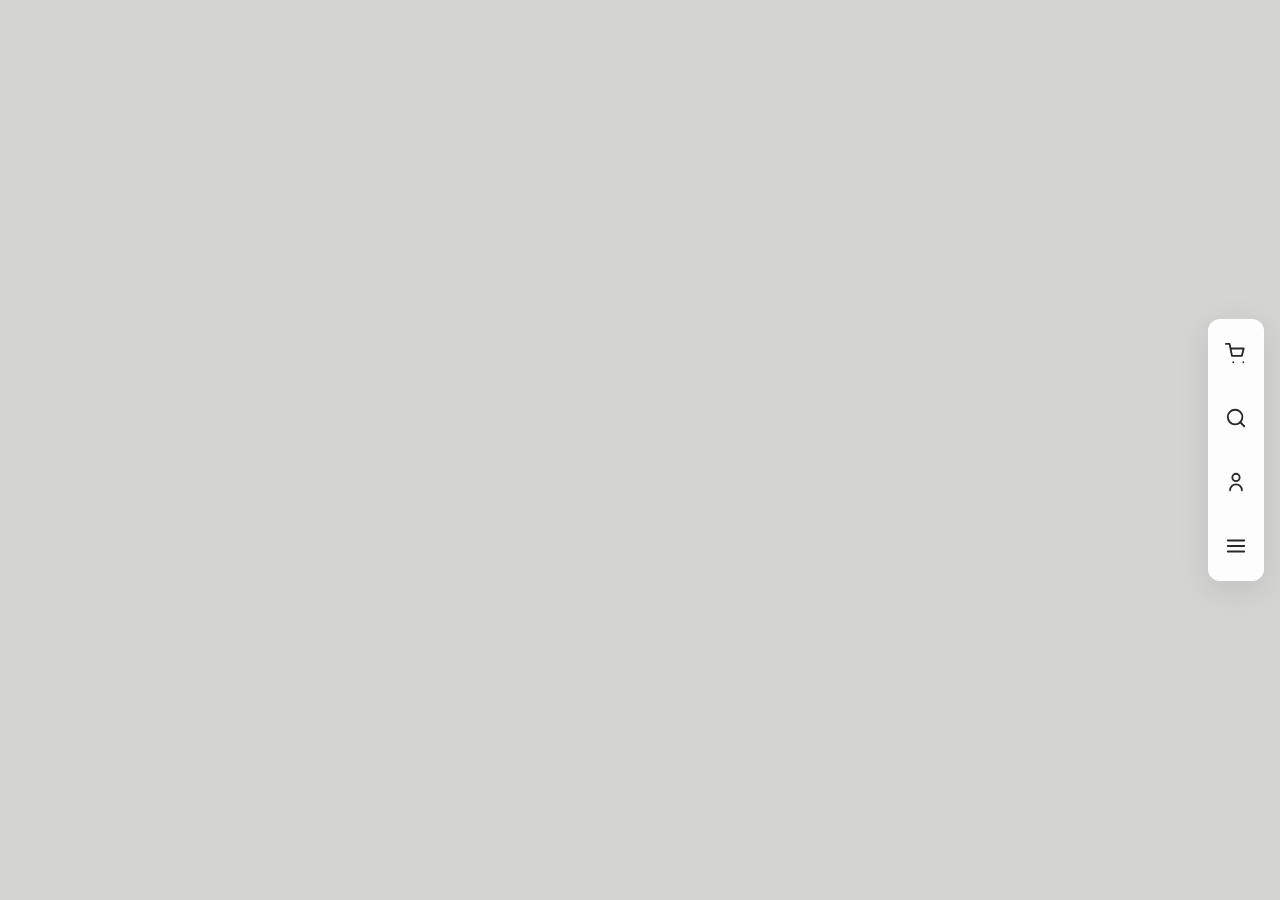
==== commit 5685b716: "Add files via upload" ====
--- a/frontend/index.html
+++ b/frontend/index.html
@@ -4,11 +4,16 @@
     <meta charset="UTF-8" />
     <meta name="viewport" content="width=device-width, initial-scale=1.0" />
     <link rel="icon" type="image/png" href="assets/icon.jpg" />
-    <link rel="stylesheet" href="css/styles.css" />
+    <link rel="stylesheet" href="css/styles.css?v=3" />
     <title>Productos</title>
   </head>
 
   <body>
+    <div id="splash-screen">
+      <div class="splash-icon">
+        <svg viewBox="0 0 256 256" width="96" height="96" fill="none" stroke="currentColor" stroke-width="12" stroke-linecap="round" stroke-linejoin="round"><line x1="32" y1="64" x2="128" y2="224"/><line x1="224" y1="64" x2="128" y2="224"/><line x1="32" y1="64" x2="64" y2="64"/><line x1="192" y1="64" x2="224" y2="64"/><path d="M64 48 L128 160 L192 48 Z"/></svg>
+      </div>
+    </div>
     <div class="feed" id="product-feed"></div>
 
     <nav class="floating-bar">
@@ -20,6 +25,7 @@
         <button aria-label="Buscar" id="search-trigger-btn">
           <svg class="icon-search" viewBox="0 0 24 24"><use href="assets/icons/search.svg#icon"/></svg>
           <svg class="icon-add-cart" viewBox="0 0 24 24" style="display: none"><use href="assets/icons/plus.svg#icon"/></svg>
+          <svg class="icon-home" viewBox="0 0 24 24" style="display: none"><use href="assets/icons/home.svg#icon"/></svg>
         </button>
         <button aria-label="Perfil" id="profile-trigger-btn">
           <svg class="icon-profile" viewBox="0 0 24 24"><use href="assets/icons/profile.svg#icon"/></svg>
@@ -54,6 +60,9 @@
           >
             <svg viewBox="0 0 24 24"><use href="assets/icons/close.svg#icon"/></svg>
           </button>
+          <button type="button" id="search-filter-btn" aria-label="Filtros">
+            <svg viewBox="0 0 24 24"><use href="assets/icons/filter.svg#icon"/></svg>
+          </button>
           <button type="button" class="search-confirm-btn" aria-label="Confirmar búsqueda">
             <svg viewBox="0 0 24 24"><use href="assets/icons/search.svg#icon"/></svg>
           </button>
@@ -67,13 +76,11 @@
       <div class="menu-panel">
         <div class="menu-header">
           <h2>Menú</h2>
-          <button class="modal-close-btn close-panel-btn" aria-label="Cerrar">×</button>
-        </div>
-        <div class="menu-content">
-          <button class="menu-item" data-action="home">
-            <svg viewBox="0 0 24 24" class="menu-icon"><use href="assets/icons/home.svg#icon"/></svg>
-            <span>Inicio</span>
-          </button>
+          <button class="modal-close-btn close-panel-btn" aria-label="Cerrar">
+              <svg viewBox="0 0 24 24" width="24" height="24"><use href="assets/icons/close.svg#icon"/></svg>
+            </button>
+        </div>
+        <div class="menu-content">
           <button class="menu-item" id="theme-option">
             <svg viewBox="0 0 24 24" class="menu-icon"><use href="assets/icons/sun.svg#icon"/></svg>
             <span>Tema</span>
@@ -101,7 +108,9 @@
             <svg viewBox="0 0 24 24"><use href="assets/icons/back-arrow.svg#icon"/></svg>
           </button>
           <h2>Ayuda</h2>
-          <button class="modal-close-btn close-panel-btn" aria-label="Cerrar">×</button>
+          <button class="modal-close-btn close-panel-btn" aria-label="Cerrar">
+              <svg viewBox="0 0 24 24" width="24" height="24"><use href="assets/icons/close.svg#icon"/></svg>
+            </button>
         </div>
         <div class="menu-content">
           <div class="contact-item">
@@ -129,7 +138,9 @@
             <svg viewBox="0 0 24 24"><use href="assets/icons/back-arrow.svg#icon"/></svg>
           </button>
           <h2>Tema</h2>
-          <button class="modal-close-btn close-panel-btn" aria-label="Cerrar">×</button>
+          <button class="modal-close-btn close-panel-btn" aria-label="Cerrar">
+              <svg viewBox="0 0 24 24" width="24" height="24"><use href="assets/icons/close.svg#icon"/></svg>
+            </button>
         </div>
         <div class="menu-content">
           <button class="menu-item theme-option" data-theme="light">
@@ -155,7 +166,9 @@
       <div class="menu-panel">
         <div class="menu-header">
           <h2>Carrito</h2>
-          <button class="modal-close-btn close-panel-btn" aria-label="Cerrar">×</button>
+          <button class="modal-close-btn close-panel-btn" aria-label="Cerrar">
+              <svg viewBox="0 0 24 24" width="24" height="24"><use href="assets/icons/close.svg#icon"/></svg>
+            </button>
         </div>
         <div class="menu-content">
           <div class="cart-items" id="cart-items">
@@ -189,7 +202,9 @@
         <div class="profile-options" id="profile-options">
           <div class="menu-header">
             <h2>Mi Cuenta</h2>
-            <button class="modal-close-btn close-panel-btn" aria-label="Cerrar">×</button>
+            <button class="modal-close-btn close-panel-btn" aria-label="Cerrar">
+              <svg viewBox="0 0 24 24" width="24" height="24"><use href="assets/icons/close.svg#icon"/></svg>
+            </button>
           </div>
           <div class="menu-content">
             <button class="menu-item" id="login-option">
@@ -209,10 +224,16 @@
             <svg viewBox="0 0 24 24"><use href="assets/icons/back-arrow.svg#icon"/></svg>
           </button>
           <h2>Iniciar Sesión</h2>
-            <button class="modal-close-btn close-panel-btn" aria-label="Cerrar">×</button>
+            <button class="modal-close-btn close-panel-btn" aria-label="Cerrar">
+              <svg viewBox="0 0 24 24" width="24" height="24"><use href="assets/icons/close.svg#icon"/></svg>
+            </button>
           </div>
           <div class="menu-content">
             <form class="form-container" id="login-form-el">
+              <a href="/api/v1/auth/google/login" class="google-btn">
+                <svg viewBox="0 0 48 48" class="google-icon"><use href="assets/icons/google.svg#icon"/></svg>
+                Continuar con Google
+              </a>
               <div class="form-group">
                 <label for="login-email">Correo Electrónico</label>
                 <input type="email" id="login-email" placeholder="tu@email.com" required />
@@ -228,10 +249,6 @@
                 </div>
               </div>
               <button type="submit" class="submit-btn">Iniciar Sesión</button>
-              <a href="/api/v1/auth/google/login" class="google-btn">
-                <svg viewBox="0 0 48 48" class="google-icon"><use href="assets/icons/google.svg#icon"/></svg>
-                Continuar con Google
-              </a>
               <a href="#" id="forgot-password-link" class="forgot-link">¿Olvidaste tu contraseña?</a>
             </form>
           </div>
@@ -243,7 +260,9 @@
               <svg viewBox="0 0 24 24"><use href="assets/icons/back-arrow.svg#icon"/></svg>
             </button>
             <h2>Recuperar Contraseña</h2>
-            <button class="modal-close-btn close-panel-btn" aria-label="Cerrar">×</button>
+            <button class="modal-close-btn close-panel-btn" aria-label="Cerrar">
+              <svg viewBox="0 0 24 24" width="24" height="24"><use href="assets/icons/close.svg#icon"/></svg>
+            </button>
           </div>
           <div class="menu-content">
             <div id="reset-step-1">
@@ -294,10 +313,16 @@
             <svg viewBox="0 0 24 24"><use href="assets/icons/back-arrow.svg#icon"/></svg>
           </button>
           <h2>Registrarte</h2>
-            <button class="modal-close-btn close-panel-btn" aria-label="Cerrar">×</button>
+            <button class="modal-close-btn close-panel-btn" aria-label="Cerrar">
+              <svg viewBox="0 0 24 24" width="24" height="24"><use href="assets/icons/close.svg#icon"/></svg>
+            </button>
           </div>
           <div class="menu-content">
             <form class="form-container" id="register-form-el">
+              <a href="/api/v1/auth/google/login" class="google-btn">
+                <svg viewBox="0 0 48 48" class="google-icon"><use href="assets/icons/google.svg#icon"/></svg>
+                Continuar con Google
+              </a>
               <div class="form-group">
                 <label for="register-username">Nombre de Usuario</label>
                 <input type="text" id="register-username" placeholder="usuario123" required />
@@ -327,10 +352,6 @@
                 </div>
               </div>
               <button type="submit" class="submit-btn">Crear Cuenta</button>
-              <a href="/api/v1/auth/google/login" class="google-btn">
-                <svg viewBox="0 0 48 48" class="google-icon"><use href="assets/icons/google.svg#icon"/></svg>
-                Continuar con Google
-              </a>
             </form>
           </div>
         </div>
@@ -342,7 +363,9 @@
         >
           <div class="menu-header">
             <h2>Mi Cuenta</h2>
-            <button class="modal-close-btn close-panel-btn" aria-label="Cerrar">×</button>
+            <button class="modal-close-btn close-panel-btn" aria-label="Cerrar">
+              <svg viewBox="0 0 24 24" width="24" height="24"><use href="assets/icons/close.svg#icon"/></svg>
+            </button>
           </div>
           <div class="menu-content">
             <div class="user-info">
@@ -387,7 +410,9 @@
             <svg viewBox="0 0 24 24"><use href="assets/icons/back-arrow.svg#icon"/></svg>
           </button>
           <h2>Establecer Contraseña</h2>
-          <button class="modal-close-btn close-panel-btn" aria-label="Cerrar">×</button>
+          <button class="modal-close-btn close-panel-btn" aria-label="Cerrar">
+              <svg viewBox="0 0 24 24" width="24" height="24"><use href="assets/icons/close.svg#icon"/></svg>
+            </button>
         </div>
         <div class="menu-content">
           <form class="form-container" id="set-password-form">
@@ -416,7 +441,9 @@
             <svg viewBox="0 0 24 24"><use href="assets/icons/back-arrow.svg#icon"/></svg>
           </button>
           <h2>Mi Perfil</h2>
-          <button class="modal-close-btn close-panel-btn" aria-label="Cerrar">×</button>
+          <button class="modal-close-btn close-panel-btn" aria-label="Cerrar">
+              <svg viewBox="0 0 24 24" width="24" height="24"><use href="assets/icons/close.svg#icon"/></svg>
+            </button>
         </div>
         <div class="menu-content">
           <form id="profile-form" class="form-container">
@@ -490,13 +517,54 @@
       </div>
     </div>
 
-    <div class="add-to-cart-modal" id="add-to-cart-modal">
-      <div class="modal-content">
-        <div class="modal-header">
-          <h3>Agregar al Carrito</h3>
-          <button class="modal-close-btn" aria-label="Cerrar">×</button>
-        </div>
-        <div class="modal-body">
+    <div class="menu-overlay" id="filters-overlay">
+      <div class="menu-panel">
+        <div class="menu-header">
+          <h2>Filtros</h2>
+          <button class="modal-close-btn" id="close-filters-btn" aria-label="Cerrar">
+              <svg viewBox="0 0 24 24" width="24" height="24"><use href="assets/icons/close.svg#icon"/></svg>
+            </button>
+        </div>
+        <div class="menu-content">
+          <div class="filter-form">
+            <button class="filter-option" id="filter-category-btn">
+              <span class="filter-option-label">Categoría</span>
+              <span class="filter-option-value" id="filter-category-value">Todas</span>
+            </button>
+            <div class="filter-submenu" id="filter-category-submenu" style="display:none">
+              <button class="filter-suboption" data-value="">Todas</button>
+            </div>
+            <button class="filter-option" id="filter-sort-btn">
+              <span class="filter-option-label">Ordenar por</span>
+              <span class="filter-option-value" id="filter-sort-value">Por defecto</span>
+            </button>
+            <div class="filter-submenu" id="filter-sort-submenu" style="display:none">
+              <button class="filter-suboption" data-value="">Por defecto</button>
+              <button class="filter-suboption" data-value="price-asc">Menor precio</button>
+              <button class="filter-suboption" data-value="price-desc">Mayor precio</button>
+              <button class="filter-suboption" data-value="name-asc">A-Z</button>
+              <button class="filter-suboption" data-value="name-desc">Z-A</button>
+            </div>
+            <label class="filter-toggle">
+              <input type="checkbox" id="filter-instock">
+              <span class="filter-toggle-label">Solo disponibles</span>
+            </label>
+            <button class="filter-apply-btn" id="apply-filters-btn">Aplicar Filtros</button>
+            <button class="filter-reset-btn" id="reset-filters-btn">Limpiar filtros</button>
+          </div>
+        </div>
+      </div>
+    </div>
+
+    <div class="menu-overlay" id="add-to-cart-overlay">
+      <div class="menu-panel">
+        <div class="menu-header">
+          <h2>Agregar al Carrito</h2>
+          <button class="modal-close-btn close-panel-btn" aria-label="Cerrar">
+              <svg viewBox="0 0 24 24" width="24" height="24"><use href="assets/icons/close.svg#icon"/></svg>
+            </button>
+        </div>
+        <div class="menu-content" id="add-to-cart-content">
           <div class="modal-product-info">
             <img src="" alt="" class="modal-product-image" />
             <div>
@@ -518,10 +586,7 @@
           <div class="modal-quantity-selector">
             <label>Cantidad:</label>
             <div class="quantity-controls">
-              <button
-                class="modal-qty-btn minus"
-                aria-label="Disminuir cantidad"
-              >
+              <button class="modal-qty-btn minus" aria-label="Disminuir cantidad">
                 <svg viewBox="0 0 24 24" width="24" height="24"><use href="assets/icons/minus.svg#icon"/></svg>
               </button>
               <span class="modal-quantity">1</span>
@@ -530,9 +595,8 @@
               </button>
             </div>
           </div>
-        </div>
-        <div class="modal-footer">
-          <button class="modal-add-btn">Agregar al Carrito</button>
+
+          <button class="checkout-btn modal-add-btn" id="add-to-cart-confirm">Agregar al Carrito</button>
         </div>
       </div>
     </div>
@@ -544,7 +608,9 @@
             <svg viewBox="0 0 24 24"><use href="assets/icons/back-arrow.svg#icon"/></svg>
           </button>
           <h2>Mis Pedidos</h2>
-          <button class="modal-close-btn close-panel-btn" aria-label="Cerrar">×</button>
+          <button class="modal-close-btn close-panel-btn" aria-label="Cerrar">
+              <svg viewBox="0 0 24 24" width="24" height="24"><use href="assets/icons/close.svg#icon"/></svg>
+            </button>
         </div>
         <div class="menu-content">
           <div class="orders-items" id="orders-items">
@@ -565,7 +631,9 @@
             <svg viewBox="0 0 24 24"><use href="assets/icons/back-arrow.svg#icon"/></svg>
           </button>
           <h2>Favoritos</h2>
-          <button class="modal-close-btn close-panel-btn" aria-label="Cerrar">×</button>
+          <button class="modal-close-btn close-panel-btn" aria-label="Cerrar">
+              <svg viewBox="0 0 24 24" width="24" height="24"><use href="assets/icons/close.svg#icon"/></svg>
+            </button>
         </div>
         <div class="menu-content">
           <div class="favorites-items" id="favorites-items">
@@ -586,7 +654,9 @@
             <svg viewBox="0 0 24 24"><use href="assets/icons/back-arrow.svg#icon"/></svg>
           </button>
           <h2>Finalizar Compra</h2>
-          <button class="modal-close-btn close-panel-btn" aria-label="Cerrar">×</button>
+          <button class="modal-close-btn close-panel-btn" aria-label="Cerrar">
+              <svg viewBox="0 0 24 24" width="24" height="24"><use href="assets/icons/close.svg#icon"/></svg>
+            </button>
         </div>
         <div class="menu-content">
           <div class="checkout-section">
@@ -612,19 +682,19 @@
             <form id="checkout-shipping-form" class="form-container">
               <div class="form-group">
                 <label for="checkout-name">Nombre</label>
-                <input type="text" id="checkout-name" name="name" placeholder="Tu nombre" />
+                <input type="text" id="checkout-name" name="name" placeholder="Tu nombre" required />
               </div>
               <div class="form-group">
                 <label for="checkout-address">Dirección</label>
-                <input type="text" id="checkout-address" name="address" placeholder="Calle 123 #45-67" />
+                <input type="text" id="checkout-address" name="address" placeholder="Calle 123 #45-67" required />
               </div>
               <div class="form-group">
                 <label for="checkout-city">Ciudad</label>
-                <input type="text" id="checkout-city" name="city" placeholder="Bogotá" />
+                <input type="text" id="checkout-city" name="city" placeholder="Bogotá" required />
               </div>
               <div class="form-group">
                 <label for="checkout-phone">Teléfono</label>
-                <input type="tel" id="checkout-phone" name="phone" placeholder="3001234567" />
+                <input type="tel" id="checkout-phone" name="phone" placeholder="3001234567" required />
               </div>
             </form>
           </div>
@@ -642,7 +712,42 @@
 
     <div class="notification" id="notification"></div>
 
+    <div class="menu-overlay" id="confirm-order-overlay">
+      <div class="menu-panel">
+        <div class="menu-header">
+          <h2>Confirmar Pedido</h2>
+          <button class="modal-close-btn close-panel-btn" aria-label="Cerrar">
+              <svg viewBox="0 0 24 24" width="24" height="24"><use href="assets/icons/close.svg#icon"/></svg>
+            </button>
+        </div>
+        <div class="menu-content">
+          <div class="confirm-info">
+            <div class="confirm-total-label">Total a pagar</div>
+            <div class="confirm-total" id="confirm-total">$0</div>
+          </div>
+          <div class="confirm-details">
+            <div class="confirm-detail-row">
+              <svg viewBox="0 0 24 24" width="18" height="18"><use href="assets/icons/home.svg#icon"/></svg>
+              <span id="confirm-address">—</span>
+            </div>
+            <div class="confirm-detail-row">
+              <svg viewBox="0 0 24 24" width="18" height="18"><use href="assets/icons/phone.svg#icon"/></svg>
+              <span id="confirm-phone">—</span>
+            </div>
+            <div class="confirm-detail-row">
+              <svg viewBox="0 0 24 24" width="18" height="18"><use href="assets/icons/cart.svg#icon"/></svg>
+              <span id="confirm-payment">—</span>
+            </div>
+          </div>
+          <div class="confirm-actions">
+            <button class="confirm-cancel-btn" id="confirm-cancel-btn">Cancelar</button>
+            <button class="confirm-accept-btn" id="confirm-accept-btn">Sí, Confirmar</button>
+          </div>
+        </div>
+      </div>
+    </div>
+
     <script src="js/api.js"></script>
-    <script src="js/app.js"></script>
+    <script src="js/app.js?v=4"></script>
   </body>
 </html>
--- a/frontend/css/styles.css
+++ b/frontend/css/styles.css
@@ -50,31 +50,46 @@
   margin: 0;
   padding: 0;
   box-sizing: border-box;
-  font-family: "Exo 2", sans-serif;
-}
-
-/* Exo 2 Normal (upright) - para texto general */
+  font-family: "Montserrat", sans-serif;
+  -webkit-tap-highlight-color: transparent;
+}
+
 @font-face {
-  font-family: "Exo 2";
-  src: url("../assets/font/Exo2.ttf") format("truetype");
-  font-weight: 100 900; /* rango de pesos que cubre la variable */
+  font-family: "Montserrat";
+  src: url("../assets/font/Montserrat/Montserrat-VariableFont_wght.ttf") format("truetype");
+  font-weight: 100 900;
   font-style: normal;
-  font-display: swap; /* evita que el texto sea invisible mientras carga */
-}
-
-/* Exo 2 Italic (cursiva) */
+  font-display: swap;
+}
+
 @font-face {
-  font-family: "Exo 2";
-  src: url("../assets/font/Exo2-Italic.ttf") format("truetype");
-  font-weight: 100 900; /* rango de pesos que cubre la variable */
+  font-family: "Montserrat Italic";
+  src: url("../assets/font/Montserrat/Montserrat-Italic-VariableFont_wght.ttf") format("truetype");
+  font-weight: 100 900;
   font-style: italic;
-  font-display: swap; /* evita que el texto sea invisible mientras carga */
+  font-display: swap;
+}
+
+@font-face {
+  font-family: "Montserrat Medium";
+  src: url("../assets/font/Montserrat/static/Montserrat-Medium.ttf") format("truetype");
+  font-weight: 500;
+  font-style: normal;
+  font-display: swap;
+}
+
+@font-face {
+  font-family: "Montserrat Black";
+  src: url("../assets/font/Montserrat/static/Montserrat-Black.ttf") format("truetype");
+  font-weight: 900;
+  font-style: normal;
+  font-display: swap;
 }
 
 body {
   background: var(--bg);
   overflow: hidden;
-  font-family: "Exo 2", sans-serif;
+  font-family: "Montserrat", sans-serif;
   color: var(--text);
 }
 
@@ -120,49 +135,53 @@
 }
 
 /* =====================
-   CONTENEDOR SCROLL
+   CONTENEDOR PRODUCTOS (GRID RESPONSIVE)
 ===================== */
 .feed {
   height: 100vh;
-  overflow-y: scroll; /* Habilitar desplazamiento vertical */
-  scroll-snap-type: y mandatory; /* Activar scroll snap en eje Y */
-  scroll-behavior: smooth; /* Suavizar el desplazamiento */
-  -webkit-overflow-scrolling: touch; /* Suavizar el desplazamiento en iOS */
-  overscroll-behavior: contain; /* Evitar el rebote en iOS */
+  overflow-y: auto;
+  display: grid;
+  grid-template-columns: repeat(2, 1fr);
+  gap: 8px;
+  padding: 16px 6px 80px;
+  -webkit-overflow-scrolling: touch;
+  overscroll-behavior: contain;
 }
 
 .feed::-webkit-scrollbar {
-  display: none; /* Ocultar la barra de desplazamiento en WebKit */
-}
-/* oculcar el scroll*/
+  display: none;
+}
+
 .feed {
-  -ms-overflow-style: none; /* IE and Edge */
-  scrollbar-width: none; /* Firefox */
+  -ms-overflow-style: none;
+  scrollbar-width: none;
 }
 
 /* =====================
    SLIDE
 ===================== */
 .slide {
-  height: 100vh;
-  scroll-snap-align: start;
-  scroll-snap-stop: always;
-  display: flex;
-  justify-content: center;
-  align-items: center;
+  display: block;
+  height: auto;
+}
+
+@media (min-width: 600px) {
+  .feed {
+    grid-template-columns: repeat(3, 1fr);
+    gap: 16px;
+    padding: 16px;
+  }
 }
 
 /* =====================
    TARJETA SIMPLE
 ===================== */
 .card {
-  width: var(--mobile-width);
-  max-width: 360px;
   background: var(--card);
-  border-radius: 16px;
+  border-radius: 8px;
   overflow: hidden;
-  transition: all 0.35s cubic-bezier(0.4, 0, 0.2, 1);
-  animation: fadeIn 0.35s ease;
+  transition: all 0.2s cubic-bezier(0.4, 0, 0.2, 1);
+  animation: fadeIn 0.2s ease;
 }
 
 .card.expanded {
@@ -189,7 +208,7 @@
 
 .card-image {
   background: var(--image-bg);
-  padding: 16px;
+  padding: 0;
   aspect-ratio: 4 / 3;
   display: flex;
   justify-content: center;
@@ -205,11 +224,11 @@
 }
 
 .card-content {
-  padding: 18px;
+  padding: 10px;
 }
 
 .card-content h1 {
-  font-size: 22px;
+  font-size: 16px;
   margin-bottom: 4px;
   font-weight: 600;
   letter-spacing: -0.5px;
@@ -217,17 +236,32 @@
 }
 
 .tag {
-  font-size: 14px;
+  font-size: 12px;
   color: var(--muted);
   margin-bottom: 8px;
   font-style: italic;
+  font-family: "Montserrat Italic", serif;
 }
 
 .price {
-  font-size: 26px;
+  font-size: 12px;
   font-weight: 700;
   margin: 8px 0 10px;
   color: var(--text);
+}
+
+@media (min-width: 600px) {
+  .card-content h1 {
+    font-size: 22px;
+  }
+
+  .tag {
+    font-size: 14px;
+  }
+
+  .price {
+    font-size: 26px;
+  }
 }
 
 .indicator {
@@ -288,7 +322,7 @@
   display: none;
   padding: 14px;
   padding-bottom: 120px;
-  animation: slideUp 0.25s ease;
+  animation: slideUp 0.15s ease;
 }
 
 .card.expanded .expanded-content {
@@ -440,13 +474,13 @@
   height: 56px;
   background: var(--bar-bg);
   backdrop-filter: blur(12px);
-  border-radius: 16px;
+  border-radius: 12px;
   display: flex;
   justify-content: space-around;
   align-items: center;
   z-index: 10;
   box-shadow: var(--bar-shadow);
-  transition: all 0.25s ease;
+  transition: all 0.2s ease;
 }
 
 body.expanded-mode .floating-bar {
@@ -471,12 +505,12 @@
 
 /* Cambio de iconos en modo expandido */
 /* Búsqueda → Agregar al carrito */
-.icon-add-cart {
+.icon-add-cart, .icon-home {
   display: none;
 }
 
-body.expanded-mode .icon-search {
-  display: none;
+body.expanded-mode .icon-search, body.expanded-mode .icon-home {
+  display: none !important;
 }
 
 body.expanded-mode .icon-add-cart {
@@ -639,38 +673,12 @@
 }
 
 /* =====================
-   RESPONSIVE
+   RESPONSIVE — Landscape
 ===================== */
 @media (orientation: landscape) {
-  .card {
-    width: 600px;
-    max-width: none;
-    display: flex;
-  }
-
-  .card-image {
-    width: 50%;
-    aspect-ratio: 4 / 3;
-    height: auto;
-  }
-
-  .card-info-wrapper {
-    width: 50%;
-    display: flex;
-    flex-direction: column;
-    justify-content: center;
-  }
-
-  /* Reset inner content width as wrapper handles the 50% */
-  .card-content {
-    width: 100%;
-    display: block; /* Reset flex if it was set on content before */
-  }
-
   .card.expanded {
-    display: flex;
     flex-direction: row;
-    overflow: hidden; /* Main container doesn't scroll, children do */
+    overflow: hidden;
   }
 
   .card.expanded .card-image {
@@ -682,11 +690,11 @@
   .card.expanded .card-info-wrapper {
     width: 50%;
     height: 100vh;
-    overflow-y: auto; /* Enable scrolling for info side */
-    display: block; /* Natural flow for content */
-    padding-bottom: 80px; /* Space for fixed button/bar */
-    -ms-overflow-style: none; /* IE and Edge */
-    scrollbar-width: none; /* Firefox */
+    overflow-y: auto;
+    display: block;
+    padding-bottom: 80px;
+    -ms-overflow-style: none;
+    scrollbar-width: none;
   }
 
   .card.expanded .card-info-wrapper::-webkit-scrollbar {
@@ -711,21 +719,18 @@
     gap: 18px;
   }
 
-  /* Landscape expanded floating bar adjustments */
   body.expanded-mode .floating-bar {
     transform: translateY(-50%);
     right: 16px;
     left: auto;
   }
 
-  /* Fix for grouped buttons in landscape: Stack them vertically */
   .nav-buttons {
     flex-direction: column;
     width: 100%;
     height: auto;
     gap: 18px;
   }
-
 }
 
 @keyframes fadeIn {
@@ -769,6 +774,38 @@
 }
 
 /* =====================
+   PC / DESKTOP GRID
+===================== */
+@media (min-width: 1024px) {
+  .feed {
+    grid-template-columns: repeat(4, 1fr);
+    gap: 24px;
+    padding: 24px;
+    max-width: 1400px;
+    margin: 0 auto;
+  }
+
+  .card {
+    border-radius: 12px;
+    animation: none;
+    position: relative;
+    z-index: 1;
+  }
+
+  .card.collapsing {
+    z-index: 10;
+  }
+
+  .card-image {
+    aspect-ratio: 1 / 1;
+  }
+
+  .indicator {
+    display: none;
+  }
+}
+
+/* =====================
    MENÚ DESPLEGABLE
 ===================== */
 .menu-overlay {
@@ -797,14 +834,14 @@
   max-width: 360px;
   max-height: 80vh;
   background: var(--card);
-  border-radius: 16px;
+  border-radius: 8px;
   overflow: hidden;
   transform: translateY(100%);
-  transition: transform 0.25s cubic-bezier(0.4, 0, 0.2, 1);
+  transition: transform 0.2s cubic-bezier(0.4, 0, 0.2, 1);
   display: flex;
   flex-direction: column;
   box-shadow: 0 20px 60px rgba(0, 0, 0, 0.3);
-  animation: slideUpBounce 0.5s cubic-bezier(0.68, -0.55, 0.265, 1.55);
+  animation: slideUpBounce 0.3s cubic-bezier(0.68, -0.55, 0.265, 1.55);
 }
 
 @keyframes slideUpBounce {
@@ -861,17 +898,12 @@
   justify-content: space-between;
 }
 
-.menu-header .modal-close-btn {
-  font-size: 28px;
-  width: 28px;
-  height: 28px;
-}
-
 .menu-header h2 {
   font-size: 22px;
-  font-weight: 600;
+  font-weight: 500;
   color: var(--text);
   margin: 0;
+  font-family: "Montserrat Medium", sans-serif;
 }
 
 .menu-content {
@@ -1000,6 +1032,7 @@
 #register-form .menu-content,
 #password-reset-form .menu-content {
   overflow-y: auto;
+  max-height: 60vh;
 }
 
 .menu-header {
@@ -1031,10 +1064,10 @@
 }
 
 .back-btn svg {
-  width: 20px;
-  height: 20px;
-  color: var(--text);
-  stroke: var(--text);
+  width: 24px;
+  height: 24px;
+  color: var(--text);
+  stroke: currentColor;
   stroke-width: 2;
   fill: none;
 }
@@ -1625,90 +1658,36 @@
 
 
 /* =====================
-   MODAL AGREGAR AL CARRITO
-===================== */
-.add-to-cart-modal {
-  position: fixed;
-  top: 0;
-  left: 0;
-  width: 100%;
-  height: 100%;
-  background: rgba(0, 0, 0, 0.6);
-  backdrop-filter: blur(8px);
-  z-index: 3000;
-  display: none;
-  opacity: 0;
-  transition: opacity 0.2s ease;
-  align-items: center;
-  justify-content: center;
-}
-
-.add-to-cart-modal.active {
-  display: flex;
-  opacity: 1;
-}
-
-.modal-content {
-  width: var(--mobile-width);
-  max-width: 400px;
-  background: var(--card);
-  border-radius: 16px;
-  overflow: hidden;
-  transform: scale(0.9);
-  transition: transform 0.25s cubic-bezier(0.34, 1.56, 0.64, 1);
-  box-shadow: 0 20px 60px rgba(0, 0, 0, 0.4);
-}
-
-.add-to-cart-modal.active .modal-content {
-  transform: scale(1);
-}
-
-.modal-header {
-  padding: 20px;
-  border-bottom: 1px solid var(--border);
-  display: flex;
-  justify-content: space-between;
-  align-items: center;
-}
-
-.modal-header h3 {
-  font-size: 20px;
-  font-weight: 600;
-  color: var(--text);
-  margin: 0;
-}
-
+   AGREGAR AL CARRITO (inner content only)
+===================== */
 .modal-close-btn {
   background: none;
   border: none;
-  font-size: 32px;
-  color: var(--text);
-  cursor: pointer;
-  padding: 0;
-  width: 32px;
-  height: 32px;
+  cursor: pointer;
+  padding: 6px;
+  border-radius: 8px;
   display: flex;
   align-items: center;
   justify-content: center;
-  border-radius: 8px;
-  transition: all 0.2s ease;
-  line-height: 1;
+  color: var(--text);
+  transition: all 0.2s ease;
+}
+
+.modal-close-btn svg {
+  width: 24px;
+  height: 24px;
+  stroke: currentColor;
+  stroke-width: 2;
+  fill: none;
 }
 
 .modal-close-btn:hover {
-  background: var(--hover-overlay);
+  background: var(--btn-hover-bg);
   transform: scale(1.1);
 }
 
 .modal-close-btn:active {
   transform: scale(0.95);
-}
-
-.modal-body {
-  padding: 20px;
-  display: flex;
-  flex-direction: column;
-  gap: 20px;
 }
 
 .modal-product-info {
@@ -1809,11 +1788,6 @@
   font-size: 18px;
   font-weight: 700;
   color: var(--text);
-}
-
-.modal-footer {
-  padding: 20px;
-  border-top: 1px solid var(--border);
 }
 
 .modal-add-btn {
@@ -1943,7 +1917,7 @@
 .remove-favorite-btn svg {
   width: 18px;
   height: 18px;
-  stroke: var(--muted);
+  stroke: var(--text);
   stroke-width: 2;
   fill: none;
   transition: stroke 0.2s ease;
@@ -2284,16 +2258,27 @@
   fill: none;
 }
 
+.user-details {
+  min-width: 0;
+  flex: 1;
+}
+
 .user-details h3 {
   font-size: 18px;
   font-weight: 600;
   color: var(--text);
   margin-bottom: 4px;
+  overflow: hidden;
+  text-overflow: ellipsis;
+  white-space: nowrap;
 }
 
 .user-details p {
   font-size: 14px;
   color: var(--muted);
+  overflow: hidden;
+  text-overflow: ellipsis;
+  white-space: nowrap;
 }
 
 /* =====================
@@ -2384,6 +2369,12 @@
   color: var(--bg);
 }
 
+.size-option.disabled {
+  opacity: 0.4;
+  cursor: not-allowed;
+  pointer-events: none;
+}
+
 .cart-item-size {
   font-size: 12px;
   color: var(--muted);
@@ -2819,3 +2810,274 @@
   white-space: nowrap;
 }
 
+/* =====================
+   SPLASH SCREEN
+===================== */
+#splash-screen {
+  position: fixed;
+  inset: 0;
+  z-index: 9999;
+  background: var(--bg);
+  display: flex;
+  align-items: center;
+  justify-content: center;
+  opacity: 1;
+  transition: opacity 0.25s ease;
+  pointer-events: auto;
+}
+
+#splash-screen.hidden {
+  opacity: 0;
+  pointer-events: none;
+}
+
+.splash-icon {
+  width: 120px;
+  height: 120px;
+  display: flex;
+  align-items: center;
+  justify-content: center;
+  animation: splashPulse 0.8s ease-in-out infinite;
+}
+
+.splash-icon svg {
+  width: 96px;
+  height: 96px;
+  stroke: var(--text);
+  fill: none;
+  stroke-width: 2.5;
+}
+
+@keyframes splashPulse {
+  0%, 100% { transform: scale(1); opacity: 0.8; }
+  50% { transform: scale(1.1); opacity: 1; }
+}
+
+/* =====================
+   CONFIRM ORDER OVERLAY
+===================== */
+.confirm-info {
+  text-align: center;
+  padding: 20px 16px 16px;
+}
+
+.confirm-total-label {
+  font-size: 13px;
+  color: var(--muted);
+  margin-bottom: 4px;
+  text-transform: uppercase;
+  letter-spacing: 1px;
+}
+
+.confirm-total {
+  font-size: 36px;
+  font-weight: 800;
+  color: var(--text);
+  letter-spacing: -0.5px;
+}
+
+.confirm-details {
+  padding: 0 16px 16px;
+  display: flex;
+  flex-direction: column;
+  gap: 10px;
+}
+
+.confirm-detail-row {
+  display: flex;
+  align-items: center;
+  gap: 10px;
+  padding: 10px 12px;
+  background: var(--bg);
+  border-radius: 10px;
+  font-size: 14px;
+  color: var(--text);
+}
+
+.confirm-detail-row svg {
+  flex-shrink: 0;
+  color: var(--muted);
+  stroke: currentColor;
+  stroke-width: 2;
+  fill: none;
+}
+
+.confirm-detail-row span {
+  flex: 1;
+  word-break: break-word;
+}
+
+.confirm-actions {
+  display: flex;
+  gap: 10px;
+  padding: 16px;
+  padding-top: 8px;
+}
+
+.confirm-cancel-btn,
+.confirm-accept-btn {
+  flex: 1;
+  padding: 14px;
+  border: none;
+  border-radius: 12px;
+  font-size: 15px;
+  font-weight: 600;
+  cursor: pointer;
+  transition: all 0.2s ease;
+  font-family: inherit;
+}
+
+.confirm-cancel-btn {
+  background: var(--card);
+  color: var(--text);
+  border: 1px solid var(--border);
+}
+
+.confirm-cancel-btn:hover {
+  background: var(--border);
+}
+
+.confirm-cancel-btn:active {
+  transform: scale(0.97);
+}
+
+.confirm-accept-btn {
+  background: var(--text);
+  color: var(--bg);
+  box-shadow: 0 4px 14px rgba(0, 0, 0, 0.15);
+}
+
+.confirm-accept-btn:hover {
+  opacity: 0.9;
+  transform: translateY(-1px);
+  box-shadow: 0 6px 20px rgba(0, 0, 0, 0.2);
+}
+
+.confirm-accept-btn:active {
+  transform: translateY(0) scale(0.98);
+}
+
+/* =====================
+    FILTER OVERLAY
+===================== */
+
+.filter-form {
+  display: flex;
+  flex-direction: column;
+  gap: 8px;
+}
+
+.filter-option {
+  display: flex;
+  justify-content: space-between;
+  align-items: center;
+  width: 100%;
+  padding: 14px 16px;
+  background: var(--card);
+  border: 1px solid var(--border);
+  border-radius: 8px;
+  cursor: pointer;
+  transition: all 0.2s ease;
+  color: var(--text);
+  font-size: 14px;
+  font-family: inherit;
+}
+
+.filter-option:active {
+  transform: scale(0.98);
+}
+
+.filter-option-label {
+  font-weight: 500;
+}
+
+.filter-option-value {
+  color: var(--muted);
+  font-size: 13px;
+}
+
+.filter-submenu {
+  background: var(--card);
+  border: 1px solid var(--border);
+  border-radius: 8px;
+  overflow: hidden;
+}
+
+.filter-suboption {
+  width: 100%;
+  padding: 12px 16px;
+  background: none;
+  border: none;
+  border-bottom: 1px solid var(--border);
+  cursor: pointer;
+  transition: background 0.2s ease;
+  color: var(--text);
+  font-size: 14px;
+  font-family: inherit;
+  text-align: left;
+}
+
+.filter-suboption:last-child {
+  border-bottom: none;
+}
+
+.filter-suboption:active {
+  background: var(--hover-overlay);
+}
+
+.filter-toggle {
+  display: flex;
+  align-items: center;
+  gap: 12px;
+  padding: 14px 16px;
+  cursor: pointer;
+}
+
+.filter-toggle input[type="checkbox"] {
+  width: 20px;
+  height: 20px;
+  accent-color: var(--text);
+  cursor: pointer;
+}
+
+.filter-toggle-label {
+  font-size: 14px;
+  color: var(--text);
+  user-select: none;
+}
+
+.filter-apply-btn {
+  width: 100%;
+  padding: 14px;
+  background: var(--text);
+  color: var(--bg);
+  border: none;
+  border-radius: 8px;
+  font-size: 15px;
+  font-weight: 600;
+  cursor: pointer;
+  transition: all 0.2s ease;
+  font-family: inherit;
+  margin-top: 4px;
+}
+
+.filter-apply-btn:active {
+  transform: scale(0.98);
+}
+
+.filter-reset-btn {
+  width: 100%;
+  padding: 12px;
+  background: none;
+  border: none;
+  color: var(--muted);
+  font-size: 13px;
+  cursor: pointer;
+  transition: color 0.2s ease;
+  font-family: inherit;
+}
+
+.filter-reset-btn:active {
+  color: var(--text);
+}
+
